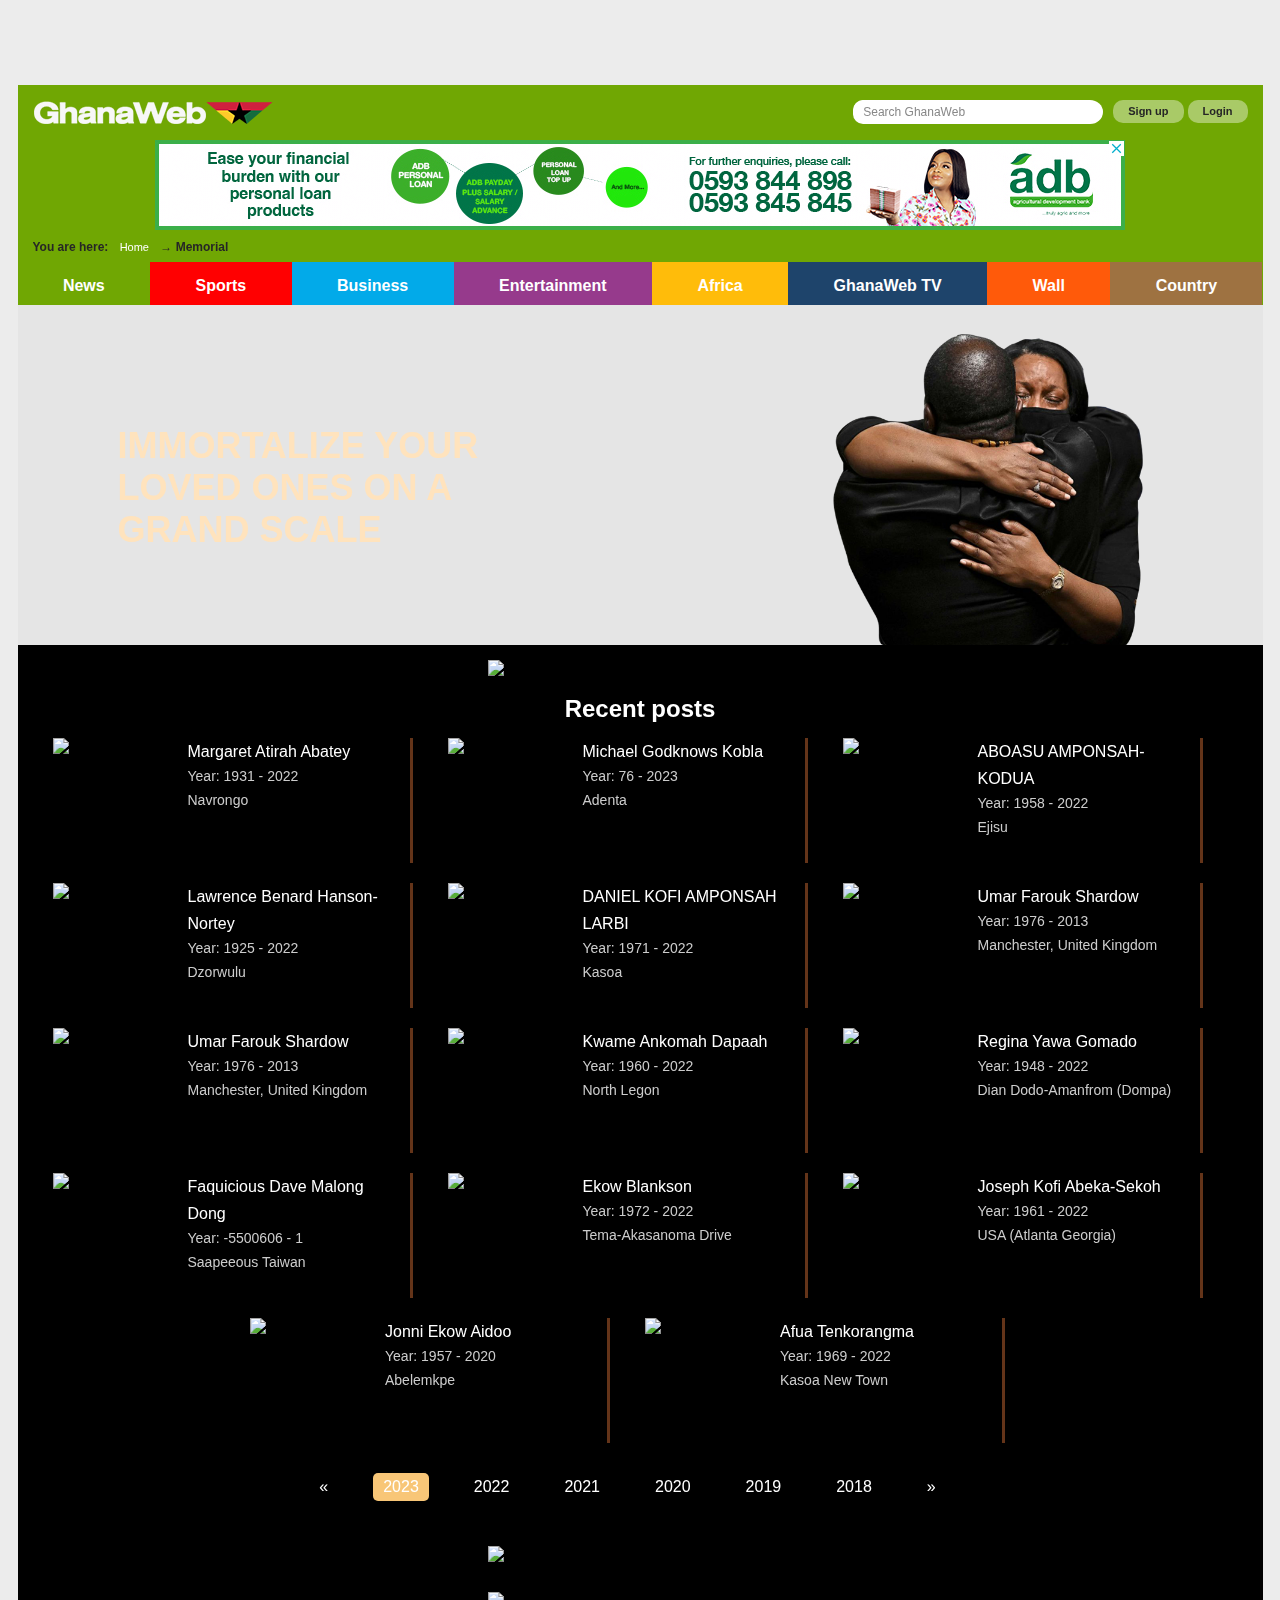
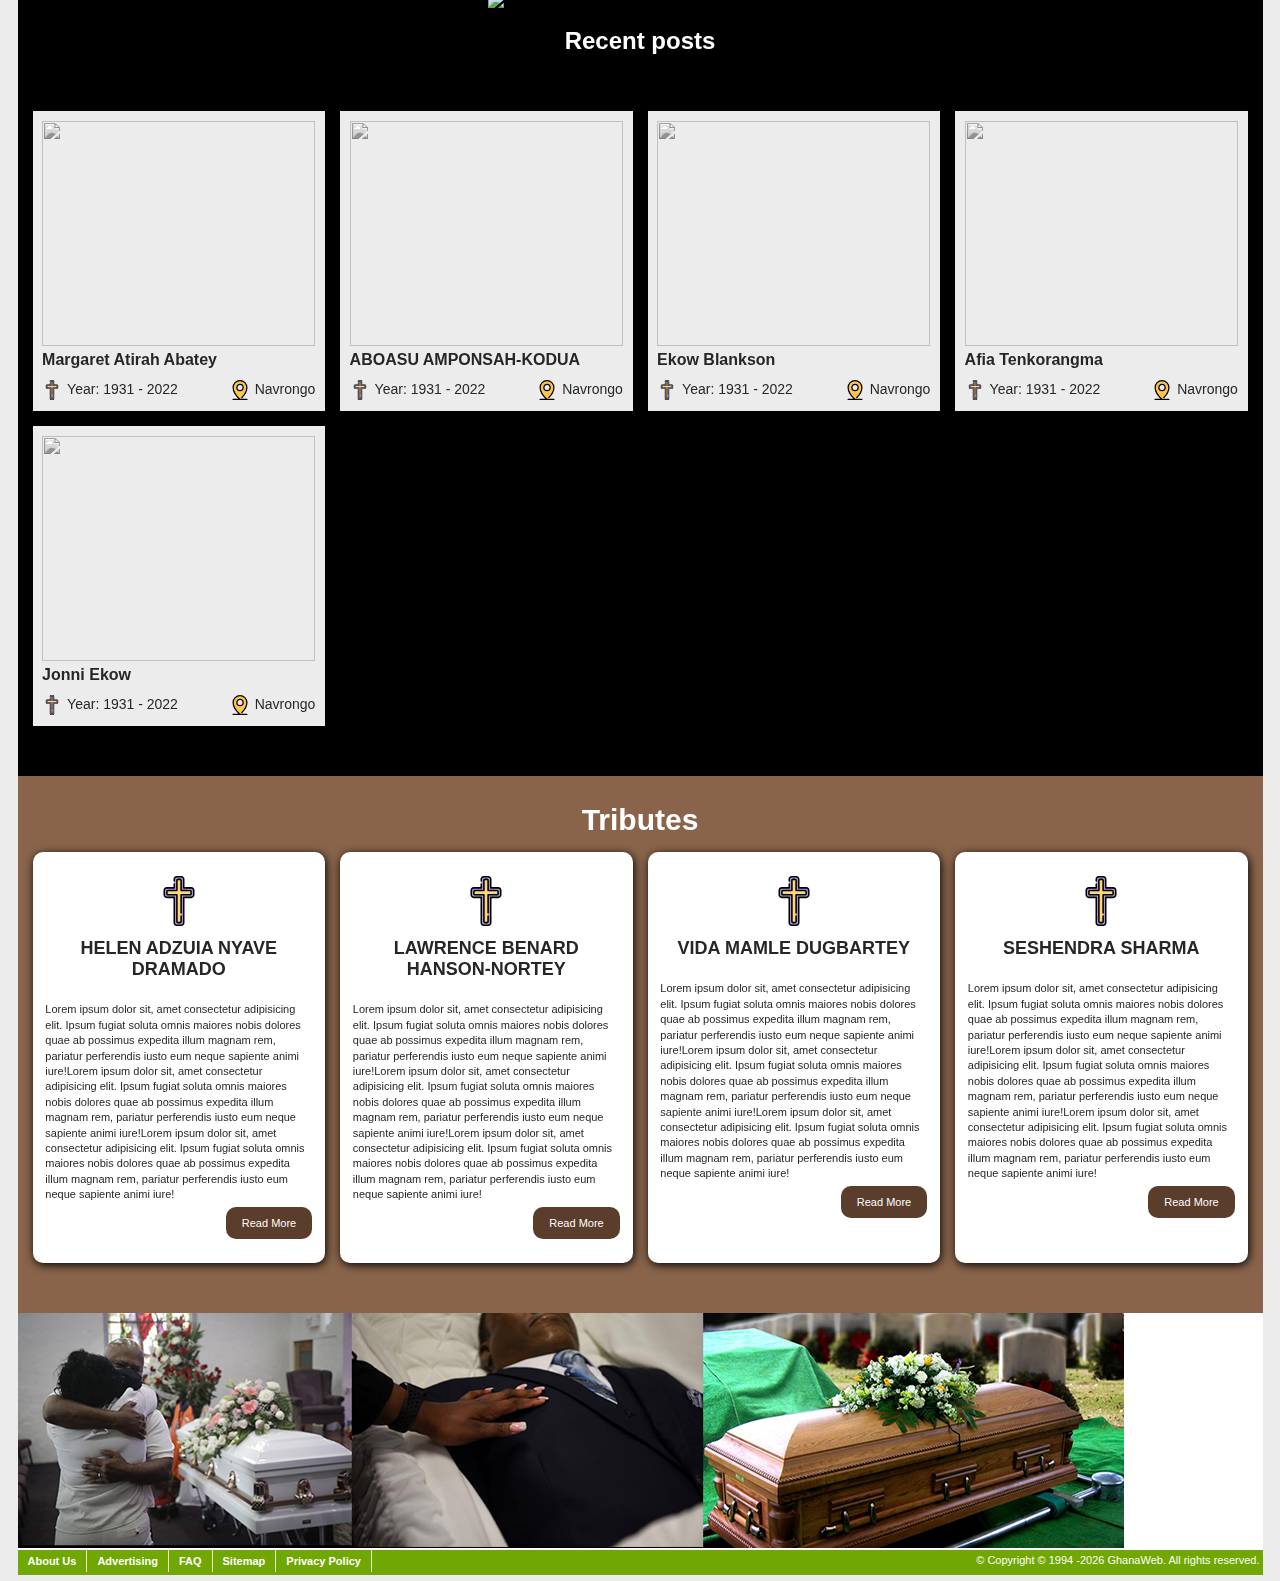
==== test.html @ 7dca8495 "initial commit" ====
<!DOCTYPE html>
<html lang="en">
<head>
    <meta charset="UTF-8">
    <meta name="viewport" content="width=device-width, initial-scale=1.0">
    <link rel="icon" href="https://cdn.ghanaweb.com/design/favicon.ico?asdas=32156646" type="image/x-icon">
    <link rel="stylesheet" href="./GhanaWeb Memorials_files/common.css">
    <!-- <link rel="stylesheet" href="./GhanaWeb Memorials_files/memorial.css"> -->
    <link rel="stylesheet" href="./css/test.css">
    

    <script language="Javascript" type="text/javascript" src="./GhanaWeb Memorials_files/jquery.min.js.download"></script>
    <title>GhanaWeb Memorial </title>
</head>
<body>
    <div class="takeover" style="background:url(https://cdn.ghanaweb.com/imk/1688338281_Pepsodent_Cavity_Desktop_takove.jpg) fixed no-repeat 50% 0 ; cursor:pointer; display:block; height:100%; width:100%; position:fixed">
        <a target="_blank" rel="sponsored" href="https://click.ghanawebimk.com/?id=18122&amp;ref=https%3A%2F%2Fwww.jumia.com.gh%2Fmlp-unilever-official-store%2F" style="width:100%; height:100%; float:left;"></a></div><div id="takeover_container" style="position:relative; top:250px;" class="close"><script type="text/javascript">
            if($(".takeover").is(":visible")){
              $(document).on("mousemove",function(event){
                mouseTop = event.pageY;
                if(mouseTop < 85 && $("#takeover_container").offset().top > 80){
                  if(!$("#takeover_container").hasClass("open")){
                    $("#takeover_container").removeClass("close");
                    $("#takeover_container").addClass("open");
                  }
                }
              });

              $(window).scroll(function() {
                if(!$("#takeover_container").hasClass("close")){
                  $("#takeover_container").removeClass("open");
                  $("#takeover_container").addClass("close");
                }
              });
            }
        </script>

        <style type="text/css">
          #takeover_container{
            -webkit-transition: top 0.3s;
            transition: top 0.3s;
          }
          #takeover_container.open{
            top: 250px;
          }
          #takeover_container.close{
            top: 85px !important;
          }
        </style><div id="pagecontainer" class="memorial">
<header id="news" class="memorial">
<div id="headerTop">
<div id="navLogo"><a href="https://www.ghanaweb.com/"> <img src="./GhanaWeb Memorials_files/logo_desktop_white.png" title="Desktop Logo" alt="Desktop Logo"></a></div>

   <div id="navLinks">
<div id="socialbtn">
<a href="https://www.youtube.com/channel/UCsL03z5sLvA0t8sjwDWf_3A" rel="noopener" class="yt" target="_blank">Youtube Icon</a>               <a href="https://www.facebook.com/TheGhanaWeb" rel="noopener" class="fb" target="_blank">Facebook Icon</a>               <a href="https://twitter.com/theghanaweb" rel="noopener" class="tw" target="_blank">Twitter Icon</a>             </div>

<div class="flexsearch--wrapper">
<form class="flexsearch--form" action="https://www.ghanaweb.com/GhanaHomePage/search.php" method="post">
<input type="hidden" name="action" value="1">
<input type="hidden" name="search_mode" value="news">
<div class="flexsearch--input-wrapper">
<input class="flexsearch--input" type="search" name="Search" placeholder="Search GhanaWeb" value="">
</div>

<div class="flexsearch--submit-wrap">
  <input class="flexsearch--submit" type="submit" value="">
</div>

<div id="loginLinks">
                    <a href="https://www.ghanaweb.com/wall/private/register.php" class="signUp">Sign up</a>
  <a href="https://www.ghanaweb.com/wall/private/login.php" class="logIn">Login</a>
                </div>

</form>
</div>

</div>
</div>

<div id="headerMid">
<div id="headerAd">
<div data-imk-uid="DESKTOP.NEWS.LEADERBOARD.2" id="div-gpt-ad-1100002-0" style="height:90px; width:970px; text-align:center;" data-google-query-id="CM6P1dLf8v8CFcTL7QodHaILkA">
            
        <div id="google_ads_iframe_/3810627/GH/WLB1_0__container__" style="border: 0pt none;"><iframe id="google_ads_iframe_/3810627/GH/WLB1_0" name="google_ads_iframe_/3810627/GH/WLB1_0" title="3rd party ad content" width="970" height="90" scrolling="no" marginwidth="0" marginheight="0" frameborder="0" role="region" aria-label="Advertisement" tabindex="0" style="border: 0px; vertical-align: bottom;" data-google-container-id="1" data-load-complete="true" src="./GhanaWeb Memorials_files/saved_resource.html"></iframe></div></div></div>
</div>

<div id="topnav" class="topnav-en">You are here: <a href="https://www.ghanaweb.com/">Home</a> → <b>Memorial</b> </div>

<div id="mainnav">
<ul id="mainnavinner" class="nav-en">
<li class="navNews "><a href="https://www.ghanaweb.com/GhanaHomePage/NewsArchive/">
News</a></li>
<li class="navSports "><a href="https://www.ghanaweb.com/GhanaHomePage/SportsArchive/">
Sports</a></li>
<li class="navBusiness "><a href="https://www.ghanaweb.com/GhanaHomePage/business/">
Business</a></li>
<li class="navEntertainment "><a href="https://www.ghanaweb.com/GhanaHomePage/entertainment/"> Entertainment</a></li>
<li class="navAfrica "><a href="https://www.ghanaweb.com/GhanaHomePage/africa/" rel="nofollow">
Africa</a></li>
<li class="navRadio "><a href="https://www.ghanaweb.com/GhanaHomePage/television/">GhanaWeb TV</a></li>
<li class="navWall "><a href="https://www.ghanaweb.com/wall/">Wall</a></li>
        <li class="navCountry "><a href="https://www.ghanaweb.com/GhanaHomePage/country_information/">Country</a></li>
  </ul>

</div>
</header>
<div class="memorial-content">
    <div class="memorial_wrapper home">
    
        <div class="overlay"></div>
        
            <div class="top_section">
                <div class="text_area">
                    <h1>Immortalize your loved ones on a grand scale </h1>
                    <!-- <a href="https://www.ghanaweb.com/wall/private/memorial/create.php" class="createlnk">Create a memorial</a> -->
                </div>
                <img class="couple_hug" src="./GhanaWeb Memorials_files/home_couple.png">
        
            </div>
        
    </div>
        
        <div class="other_memorials">
          <img class="ribbon" src="https://cdn.ghanaweb.com/memorial/assets/oriental_vector.png">

          <h3>Recent posts</h3>
          <ul>
          
          <a href="Margaret-Atirah-Abatey-47"><li class="memorials">
                  <div class="photo_frame"><img src="https://cdn.ghanaweb.com/memorial/166/16645324495136.jpg"></div>
                  <span class="name">Margaret Atirah Abatey</span>
                  <span class="year">Year: 1931 - 2022</span>
                 <div>
            
                   <span class="place">Navrongo</span>
                 </div>
                </li></a><a href="Michael-Godknows-Kobla-71"><li class="memorials">
                  <div class="photo_frame"><img src="https://cdn.ghanaweb.com/memorial/168/16856340896481.jpg"></div>
                  <span class="name">Michael Godknows  Kobla</span>
                  <span class="year">Year: 76 - 2023</span>
                  <span class="place">Adenta</span>
                </li></a><a href="ABOASU-AMPONSAH-KODUA-62"><li class="memorials">
                  <div class="photo_frame"><img src="https://cdn.ghanaweb.com/memorial/167/16774955824394.jpg"></div>
                  <span class="name">ABOASU AMPONSAH-KODUA</span>
                  <span class="year">Year: 1958 - 2022</span>
                  <span class="place">Ejisu</span>
                </li></a><a href="Lawrence-Benard-Hanson-Nortey-23"><li class="memorials">
                  <div class="photo_frame"><img src="https://cdn.ghanaweb.com/memorial/166/16612586178493.jpg"></div>
                  <span class="name">Lawrence Benard Hanson-Nortey</span>
                  <span class="year">Year: 1925 - 2022</span>
                  <span class="place">Dzorwulu</span>
                </li></a><a href="DANIEL-KOFI-AMPONSAH-LARBI-53"><li class="memorials">
                  <div class="photo_frame"><img src="https://cdn.ghanaweb.com/memorial/166/16661071789690.jpg"></div>
                  <span class="name">DANIEL KOFI AMPONSAH LARBI</span>
                  <span class="year">Year: 1971 - 2022</span>
                  <span class="place">Kasoa</span>
                </li></a>
                <a href="Umar-Farouk-Shardow-32"><li class="memorials">
                  <div class="photo_frame"><img src="https://cdn.ghanaweb.com/memorial/166/16615125637263.jpg"></div>
                  <span class="name">Umar Farouk  Shardow</span>
                  <span class="year">Year: 1976 - 2013</span>
                  <span class="place">Manchester, United Kingdom</span>
                </li></a>
                
                <a href="Umar-Farouk-Shardow-32"><li class="memorials">
                  <div class="photo_frame"><img src="https://cdn.ghanaweb.com/memorial/166/16615125637263.jpg"></div>
                  <span class="name">Umar Farouk  Shardow</span>
                  <span class="year">Year: 1976 - 2013</span>
                  <span class="place">Manchester, United Kingdom</span>
                </li></a><a href="Kwame-Ankomah-Dapaah-29"><li class="memorials">
                  <div class="photo_frame"><img src="https://cdn.ghanaweb.com/memorial/166/16613451557040.jpg"></div>
                  <span class="name">Kwame Ankomah Dapaah</span>
                  <span class="year">Year: 1960 - 2022</span>
                  <span class="place">North Legon</span>
                </li></a><a href="Regina-Yawa-Gomado-38"><li class="memorials">
                  <div class="photo_frame"><img src="https://cdn.ghanaweb.com/memorial/166/16627345038600.jpg"></div>
                  <span class="name">Regina Yawa Gomado</span>
                  <span class="year">Year: 1948 - 2022</span>
                  <span class="place">Dian Dodo-Amanfrom (Dompa)</span>
                </li></a><a href="Faquicious-Dave-Malong-Dong-68"><li class="memorials">
                  <div class="photo_frame"><img src="https://cdn.ghanaweb.com/memorial/168/16841438559508.jpg"></div>
                  <span class="name">Faquicious Dave Malong Dong</span>
                  <span class="year">Year: -5500606 - 1</span>
                  <span class="place">Saapeeous Taiwan</span>
                </li></a><a href="Ekow-Blankson-59"><li class="memorials">
                  <div class="photo_frame"><img src="https://cdn.ghanaweb.com/memorial/166/16699199352054.jpg"></div>
                  <span class="name">Ekow Blankson</span>
                  <span class="year">Year: 1972 - 2022</span>
                  <span class="place">Tema-Akasanoma Drive</span>
                </li></a><a href="Joseph-Kofi-Abeka-Sekoh-44"><li class="memorials">
                  <div class="photo_frame"><img src="https://cdn.ghanaweb.com/memorial/166/16637504371756.jpg"></div>
                  <span class="name">Joseph Kofi Abeka-Sekoh</span>
                  <span class="year">Year: 1961 - 2022</span>
                  <span class="place">USA (Atlanta Georgia)</span>
                </li></a><a href="Jonni-Ekow-Aidoo-50"><li class="memorials">
                  <div class="photo_frame"><img src="https://cdn.ghanaweb.com/memorial/166/16645370566240.jpg"></div>
                  <span class="name">Jonni Ekow  Aidoo</span>
                  <span class="year">Year: 1957 - 2020</span>
                  <span class="place">Abelemkpe</span>
                </li></a><a href="Afua-Tenkorangma-41"><li class="memorials">
                  <div class="photo_frame"><img src="https://cdn.ghanaweb.com/memorial/166/16620389834674.jpg"></div>
                  <span class="name">Afua Tenkorangma</span>
                  <span class="year">Year: 1969 - 2022</span>
                  <span class="place">Kasoa New Town</span>
                </li></a>		</ul>
          <div class="clear"></div>
          <div id="wrapper">
            <!--  pagination -->
              <ul id="pagination">
              <li><a href="#">«</a></li>
              <li><a href="#" class="active">2023</a></li>
              <li><a href="#" class="">2022</a></li>
              <li><a href="#">2021</a></li>
              <li><a href="#">2020</a></li>
              <li><a href="#">2019</a></li>
              <li><a href="#">2018</a></li>
              <li><a href="#">»</a></li>
              </ul> 
              </div>
          <img class="ribbon" src="https://cdn.ghanaweb.com/memorial/assets/oriental_vector.png">
            </div>
<div class="other_memorials">
  <img class="ribbon" src="https://cdn.ghanaweb.com/memorial/assets/oriental_vector.png">

  <h3>Recent posts</h3>

  <div class="recent-memorial-post">
    <div class="r-memorial-container">
      <div class="memorial-post">

        <a href="Margaret-Atirah-Abatey-47">
          <li class="memorials">
          <div class="photo_frame"><img src="https://cdn.ghanaweb.com/memorial/166/16645324495136.jpg"></div>
          <div class="info-container">
            <span class="name">Margaret Atirah Abatey</span>
           <div class="inner-div">
             <div>
              <img src="./GhanaWeb Memorials_files/svg-cross.svg" class="sm-cross" alt="">

              <span class="year">Year: 1931 - 2022</span>
            </div>
            <div>
              <img src="./GhanaWeb Memorials_files/location-pin.svg" class="sm-cross" alt="">
              <span class="place">Navrongo</span>
            </div>
           </div>
          </div>
        </li></a>
      </div>
      <div class="memorial-post">

        <a href="Margaret-Atirah-Abatey-47">
          <li class="memorials">
          <div class="photo_frame"><img src="https://cdn.ghanaweb.com/memorial/167/16774955824394.jpg"></div>
          <div class="info-container">
            <span class="name">ABOASU AMPONSAH-KODUA</span>
           <div class="inner-div">
             <div>
              <img src="./GhanaWeb Memorials_files/svg-cross.svg" class="sm-cross" alt="">

              <span class="year">Year: 1931 - 2022</span>
            </div>
            <div>
              <img src="./GhanaWeb Memorials_files/location-pin.svg" class="sm-cross" alt="">
              <span class="place">Navrongo</span>
            </div>
           </div>
          </div>
        </li></a>
      </div>
      <div class="memorial-post">

        <a href="Margaret-Atirah-Abatey-47">
          <li class="memorials">
          <div class="photo_frame"><img src="https://cdn.ghanaweb.com/memorial/166/16699199352054.jpg"></div>
          <div class="info-container">
            <span class="name">Ekow Blankson</span>
           <div class="inner-div">
             <div>
              <img src="./GhanaWeb Memorials_files/svg-cross.svg" class="sm-cross" alt="">

              <span class="year">Year: 1931 - 2022</span>
            </div>
            <div>
              <img src="./GhanaWeb Memorials_files/location-pin.svg" class="sm-cross" alt="">
              <span class="place">Navrongo</span>
            </div>
           </div>
          </div>
        </li></a>
      </div>
      <div class="memorial-post">

        <a href="Margaret-Atirah-Abatey-47">
          <li class="memorials">
          <div class="photo_frame"><img src="https://cdn.ghanaweb.com/memorial/166/16620389834674.jpg"></div>
          <div class="info-container">
            <span class="name">Afia Tenkorangma</span>
           <div class="inner-div">
             <div>
              <img src="./GhanaWeb Memorials_files/svg-cross.svg" class="sm-cross" alt="">

              <span class="year">Year: 1931 - 2022</span>
            </div>
            <div>
              <img src="./GhanaWeb Memorials_files/location-pin.svg" class="sm-cross" alt="">
              <span class="place">Navrongo</span>
            </div>
           </div>
          </div>
        </li></a>
      </div>
      <div class="memorial-post">

        <a href="Margaret-Atirah-Abatey-47">
          <li class="memorials">
          <div class="photo_frame"><img src="https://cdn.ghanaweb.com/memorial/166/16645370566240.jpg"></div>
          <div class="info-container">
            <span class="name">Jonni Ekow</span>
           <div class="inner-div">
             <div>
              <img src="./GhanaWeb Memorials_files/svg-cross.svg" class="sm-cross" alt="">

              <span class="year">Year: 1931 - 2022</span>
            </div>
            <div>
              <img src="./GhanaWeb Memorials_files/location-pin.svg" class="sm-cross" alt="">
              <span class="place">Navrongo</span>
            </div>
           </div>
          </div>
        </li></a>
      </div>
    </div>
  </div>
</div>
            <!-- Tributes -->
            <div class="tributes-section">
              <div class="tributes-title">
                <h2>Tributes</h2>
              </div>
              <div class="tribute-card-wrapper">
                <div class="tribute-card">
                  <div class="tribute-header">
                    <img src="./GhanaWeb Memorials_files/svg-cross.svg" alt="Cross">
                    <h2>HELEN ADZUIA NYAVE DRAMADO </h2>
                  </div>
                  <div class="tribute-body">
                    <p>Lorem ipsum dolor sit, amet consectetur adipisicing elit. Ipsum fugiat soluta omnis maiores nobis dolores quae ab possimus expedita illum magnam rem, pariatur perferendis iusto eum neque sapiente animi iure!Lorem ipsum dolor sit, amet consectetur adipisicing elit. Ipsum fugiat soluta omnis maiores nobis dolores quae ab possimus expedita illum magnam rem, pariatur perferendis iusto eum neque sapiente animi iure!Lorem ipsum dolor sit, amet consectetur adipisicing elit. Ipsum fugiat soluta omnis maiores nobis dolores quae ab possimus expedita illum magnam rem, pariatur perferendis iusto eum neque sapiente animi iure!</p>
                  </div>
                  <div class="tribute-footer">
                    <a href="#">Read More</a>
                  </div>
                </div>
                <div class="tribute-card">
                  <div class="tribute-header">
                    <img src="./GhanaWeb Memorials_files/svg-cross.svg" alt="Cross">
                    <h2>Lawrence Benard Hanson-Nortey</h2>

                  </div>
                  <div class="tribute-body">
                    <p>Lorem ipsum dolor sit, amet consectetur adipisicing elit. Ipsum fugiat soluta omnis maiores nobis dolores quae ab possimus expedita illum magnam rem, pariatur perferendis iusto eum neque sapiente animi iure!Lorem ipsum dolor sit, amet consectetur adipisicing elit. Ipsum fugiat soluta omnis maiores nobis dolores quae ab possimus expedita illum magnam rem, pariatur perferendis iusto eum neque sapiente animi iure!Lorem ipsum dolor sit, amet consectetur adipisicing elit. Ipsum fugiat soluta omnis maiores nobis dolores quae ab possimus expedita illum magnam rem, pariatur perferendis iusto eum neque sapiente animi iure!</p>
                  </div>
                  <div class="tribute-footer">
                    <a href="#">Read More</a>
                  </div>
                </div>
                <div class="tribute-card">
                  <div class="tribute-header">
                    <img src="./GhanaWeb Memorials_files/svg-cross.svg" alt="Cross">
                    <h2>Vida Mamle Dugbartey</h2>
                  </div>
                  <div class="tribute-body">
                    <p>Lorem ipsum dolor sit, amet consectetur adipisicing elit. Ipsum fugiat soluta omnis maiores nobis dolores quae ab possimus expedita illum magnam rem, pariatur perferendis iusto eum neque sapiente animi iure!Lorem ipsum dolor sit, amet consectetur adipisicing elit. Ipsum fugiat soluta omnis maiores nobis dolores quae ab possimus expedita illum magnam rem, pariatur perferendis iusto eum neque sapiente animi iure!Lorem ipsum dolor sit, amet consectetur adipisicing elit. Ipsum fugiat soluta omnis maiores nobis dolores quae ab possimus expedita illum magnam rem, pariatur perferendis iusto eum neque sapiente animi iure!</p>
                  </div>
                  <div class="tribute-footer">
                    <a href="#">Read More</a>
                  </div>
                </div>
                <div class="tribute-card">
                  <div class="tribute-header">
                    <img src="./GhanaWeb Memorials_files/svg-cross.svg" alt="Cross">
                    <h2>Seshendra Sharma</h2>
                  </div>
                  <div class="tribute-body">
                    <p>Lorem ipsum dolor sit, amet consectetur adipisicing elit. Ipsum fugiat soluta omnis maiores nobis dolores quae ab possimus expedita illum magnam rem, pariatur perferendis iusto eum neque sapiente animi iure!Lorem ipsum dolor sit, amet consectetur adipisicing elit. Ipsum fugiat soluta omnis maiores nobis dolores quae ab possimus expedita illum magnam rem, pariatur perferendis iusto eum neque sapiente animi iure!Lorem ipsum dolor sit, amet consectetur adipisicing elit. Ipsum fugiat soluta omnis maiores nobis dolores quae ab possimus expedita illum magnam rem, pariatur perferendis iusto eum neque sapiente animi iure!</p>
                  </div>
                  <div class="tribute-footer">
                    <a href="#">Read More</a>
                  </div>
                </div>
              </div>
            </div>
</div>
<div class="bottom_image">
  <img src="./GhanaWeb Memorials_files/strip_photo.png">
</div>
<!-- Footer -->
<div id="footer" >
  <ul id="footerinner">
    <li class="fstyle"><a href="https://www.ghanaweb.com/GhanaHomePage/aboutus.php">About Us</a></li>
    <li class="fstyle"><a href="https://www.ghanaweb.com/advertise/">Advertising</a></li><li class="fstyle"><a rel="nofollow noopener" href="https://support.ghanaweb.com/portal/en/home" target="”_blank”"> FAQ </a></li>    <li class="fstyle"><a href="https://www.ghanaweb.com/GhanaHomePage/sitemap.php">Sitemap</a></li>
    <li class="fstyle"><a href="https://www.ghanaweb.com/GhanaHomePage/privacy_policy.php">Privacy Policy</a></li>
        
  </ul>
  
  <div id="footerrechts">
    <p>© Copyright © 1994 -<script>
      document.write(new Date().getFullYear());
    </script> GhanaWeb. All rights reserved. </p>
     </div>
</div>
    </div>
 </body>
</html>
---- GhanaWeb Memorials_files/common.css ----
@charset "utf-8";
* {
    margin: 0;
    padding: 0
}

body {
    background-color: #dcdcdc;
    font-family: Tahoma, Arial, Helvetica, sans-serif;
    font-size: 11px;
    color: #262626
}

a {
    color: #262626;
    text-decoration: none
}

a:hover {
    color: #ca0002
}

a:hover,
#topnav a:hover,
#options a:hover,
#search #newto a:hover,
#medsection2 #rightsection a:hover,
#medsection3 #rightsection a:hover,
#rowname #head a:hover,
#medsection1 a:hover,
div.alert-box h4 a:hover {
    text-decoration: underline
}

#search #newto a,
div.alert-box h4 a,
#leftsection ul li a:hover {
    text-decoration: none
}

div#ads a:link,
div#ads a:visited,
div#ads a:active {
    color: #00e
}

h1 {
    float: left;
    font-size: 20px;
    margin: 10px 0 7px;
    width: 100%
}

h2 {
    font-size: 18px;
    margin: 12px 0 7px
}

h3 {
    clear: left;
    font-size: 16px;
    margin: 4px 0 6px
}

p {
    clear: left;
    line-height: 1.4em;
    margin: 0 0 10px
}

ul {
    margin: 0 0 5px
}

ul li {
    margin: 0 0 5px 20px
}

ul.bullet {
    list-style-type: disc !important
}

ul.bullet li {
    margin: 0 0 5px 20px !important
}

ul.nobullet {
    list-style: none;
    list-style-type: none
}

ul.nobullet.nopadding li {
    margin-left: 9px;
    margin-bottom: 9px
}

#pagecontainer {
    margin: 0 auto;
    width: 1245px;
    background-color: #fff
}

#pagecontainer #leftsection ul {
    background-color: #ececec
}

#mainbody {
    background-color: #fff;
    width: 1245px;
    margin: 0;
    padding: 0;
    display: inline-block
}

#headerTop {
    width: auto;
    height: auto;
    padding: 15px 15px 0;
    margin-bottom: 40px
}

#navLogo {
    float: left
}

#navLinks {
    float: right
}

#headerMid {
    margin: auto
}

#mainnavinner {
    width: 100% !important
}

#mainnav {
    width: 100%;
    float: none !important;
    display: inline-block
}

#headerAd {
    width: 970px;
    margin: auto;
    text-align: center
}

.dfp_leaderboard {
    margin: auto;
    width: 728px
}

iframe img {
    margin: auto !important;
    text-align: center !important
}

#google_image_div {
    margin: auto
}

#socialbtn {
    float: left;
    margin-right: 10px
}

#socialbtn a {
    border: medium;
    color: #fff;
    cursor: pointer;
    display: inline-block;
    font-weight: 700;
    height: 23px;
    width: 25px;
    text-indent: -9999px
}

#socialbtn a {
    background-image: url(https://cdn.ghanaweb.com/design/top_sprite.png);
    background-repeat: no-repeat
}

#socialbtn a.yt {
    background-position: -86px -15px;
    background-size: 222px;
    margin: 0 4px 0 0
}

#socialbtn a.fb {
    background-position: 0 -20px
}

#socialbtn a.tw {
    background-position: -23px -20px
}

.flexsearch--wrapper {
    height: auto;
    width: auto;
    max-width: 100%;
    overflow: hidden;
    background: 0 0;
    margin: 0;
    float: left
}

.flexsearch--form {
    overflow: hidden;
    position: relative
}

.flexsearch--input-wrapper {
    width: 224px;
    height: 24px;
    overflow: hidden;
    float: left;
    background: #fff;
    border-radius: 10px 0 0 10px
}

.flexsearch--input {
    width: 100%
}

.flexsearch {
    padding: 0 25px 0 200px
}

.flexsearch--input {
    -webkit-box-sizing: content-box;
    -moz-box-sizing: content-box;
    box-sizing: content-box;
    height: 23px;
    padding: 0 0 0 10px;
    border-color: #888;
    border-radius: 35px;
    border-style: solid;
    border-width: 0;
    color: #333;
    font-size: 12px;
    -webkit-appearance: none;
    -moz-appearance: none;
    width: 204px
}

.flexsearch--submit-wrap {
    right: 155px;
    display: block;
    width: 26px;
    height: 24px;
    padding: 0;
    border: none;
    border-radius: 0 50% 50% 0;
    margin-right: 10px;
    background: #fff;
    color: #888;
    float: left
}

.flexsearch--submit {
    background-image: url(https://cdn.ghanaweb.com/design/top_sprite.png);
    background-color: transparent;
    background-size: 185px;
    background-position: -220px -11px;
    width: 19px;
    height: 23px;
    border: none
}

.flexsearch--input:focus {
    outline: none;
    border-color: #333
}

.flexsearch--input:focus.flexsearch--submit {
    color: #333
}

.flexsearch--submit:hover {
    color: #333;
    cursor: pointer
}

::-webkit-input-placeholder {
    color: #888
}

input:-moz-placeholder {
    color: #888
}

#loginLinks {
    float: left
}

.clearfix::after {
    content: "";
    clear: both;
    display: table
}

#loginLinks a {
    padding: 5px 15px;
    float: left;
    margin-right: 10px;
    line-height: 13px
}

#loginLinks a:hover {
    color: #000
}

#loginLinks .logIn,
#loginLinks .signUp,
#loginLinks .enter,
#loginLinks .logOut {
    background-color: rgba(255, 255, 255, .4);
    border-radius: 10px;
    margin-right: 0 !important
}

#loginLinks .enter,
#loginLinks .signUp {
    margin-right: 4px !important
}

.status {
    float: left;
    padding: 5px 5px 0 0;
    font-weight: 700
}

ul#mainnavinner li {
    position: relative
}

#mainnav li a {
    color: #fff
}

header#news {
    background-color: #70a703;
    width: 100%;
    display: inline-block;
    line-height: 0;
    font-weight: 600
}

header#news.sports {
    background-color: #ff0001
}

#mainbody.sports .menuheading {
    background-color: #ff0001
}

#mainbody.sports #footer {
    background-color: #ff0001
}

#mainbody.sports ul#footerinner li a {
    background-color: #ff0001
}

#footerinner li.fstyle a:hover {
    background-color: transparent !important
}

#mainnavinner li.navNews {
    background: #70a703
}

#mainnavinner li.navSports {
    background: #ff0001
}

#mainnavinner li.navBusiness {
    background: #02aae9
}

#mainnavinner li.navEntertainment {
    background: #963a8c
}

#mainnavinner li.navWorld {
    background: #586a58
}

#mainnavinner li.navRadio {
    background: #1e446b
}

#mainnavinner li.navWall {
    background: #ff5a0a
}

#mainnavinner li.navTonaton {
    background: #077872;
    margin-right: 0 !important
}

#mainnavinner li.navAfrica {
    background: #ffbc0a
}

#mainnavinner li.navCountry {
    background: #9e7241;
    margin-right: 0 !important
}

ul#mainnavinner li.last,
ul#footerinner li.last {
    border-right: none;
    border: 0
}

ul#mainnavinner li.last {
    padding: 11px 0
}

#topnav {
    height: 11px;
    overflow: hidden;
    padding: 10px 0 5px;
    font-size: 12px;
    margin: 0 15px 3px;
    line-height: normal;
    font-weight: 600
}

#topnav a {
    font-size: 11px;
    color: #fff;
    text-decoration: none;
    font-weight: 400;
    padding-right: 8px;
    padding-left: 8px
}

ul#mainnavinner {
    margin: 0;
    padding: 0;
    text-align: center;
    border: 0;
    display: -webkit-box;
    display: -webkit-flex;
    display: -ms-flexbox;
    display: flex
}

ul#mainnavinner li {
    list-style-type: none;
    font-weight: 700;
    font-size: 16px;
    margin: 0;
    padding: 11px 0;
    line-height: 16px;
    border-top: 5px solid transparent;
    flex-grow: 1
}

#medsection0 {
    float: left;
    width: 1215px;
    font-size: 11px;
    padding: 15px
}

#left-col {
    float: left;
    width: 900px;
    padding-right: 15px
}

#rightsection {
    width: 300px;
    float: left;
    margin: 15px 15px 0 0
}

#medsection2 #rightsection,
#medsection3 #rightsection,
#medsection0 #rightsection {
    margin: 0
}

#lead-story {
    width: 595px;
    overflow: hidden;
    height: 292px;
    float: left;
    position: relative
}

#lead-story .info {
    position: absolute;
    left: 0;
    right: 0;
    margin: 0;
    height: auto;
    padding: 15px;
    filter: progid:DXImageTransform.Microsoft.gradient(GradientType=0, startColorStr=#00000000, endColorStr=#DD000000);
    background-color: transparent;
    background-image: -webkit-linear-gradient(transparent, rgb(31, 31, 31));
    background-image: linear-gradient(transparent, rgb(31, 31, 31));
    background-position-y: -1px;
    bottom: -1px
}

#lead-story .image {
    float: none;
    padding: 0;
    width: 100%;
    max-width: 100%;
    margin: auto
}

#lead-story .image:after {
    display: block;
    position: relative;
    background-image: linear-gradient(to bottom, rgba(255, 255, 255, 0) 0, #1b1b1b 100%);
    margin-top: -100px;
    height: 100px;
    width: 100%;
    content: ''
}

#lead-story .info h2 {
    color: #fff;
    font-size: 24px;
    margin: 20px 0;
    line-height: 30px
}

#lead-story .info .section,
.topstory .info .section {
    width: 75px;
    float: left;
    color: #fff;
    padding: 0 6px 2px 5px
}

#lead-story .info .lead_news,
.topstory .info .lead_news {
    background: #70a703
}

#lead-story .info .lead_sports,
.topstory .info .lead_sports {
    background: #ff0001
}

#lead-story .info .lead_business,
.topstory .info .lead_business {
    background: #02aae9
}

#lead-story .info .lead_entertainment,
.topstory .info .lead_entertainment {
    background: #963a8c
}

#lead-story .info .lead_world,
.topstory .info .lead_world {
    background: #586a58
}

#lead-story .info .lead_africa,
.topstory .info .lead_africa {
    background: #ffbc0a
}

#lead-story .info .lead_opinions,
.topstory .info .lead_opinions {
    background: #ff5a0a
}

ul.topstory .section a {
    color: #fff
}

#lead-story .info .comment {
    float: right;
    color: #b7b7b7
}

ul.topstory {
    list-style: none;
    margin: 0
}

ul.topstory li {
    float: left;
    width: 290px;
    margin: 15px 0 0 15px;
    height: 292px;
    background-color: #ececec
}

ul.topstory li:first-child {
    margin-top: 0
}

ul.topstory li.rm-pad {
    margin-left: 0
}

ul.topstory li .image {
    overflow: hidden;
    height: 156px
}

ul.topstory .info {
    border: solid 1px #dbdbdb;
    border-top: none;
    height: 121px;
    padding: 15px 15px 0;
    position: absolute;
    width: 258px
}

.WorldHM .image,
.AfricaHM .image {
    overflow: hidden;
    width: 130px;
    height: 80px;
    float: left;
    margin: 0 10px 0 0
}

.WorldHM h3,
.AfricaHM h3 {
    width: 130px;
    float: left;
    clear: inherit;
    font-size: 17px;
    margin: 0;
    line-height: 20px;
    height: 80px;
    overflow: hidden
}

.WorldHM .image img,
.AfricaHM .image img {
    overflow: hidden;
    width: 130px;
    height: 80px;
    float: left
}

ul.topstory .section,
.WorldHM .section,
ul.topstory .section,
.AfricaHM .section {
    position: absolute;
    bottom: 15px
}

.WorldHM .section a,
.video_list .section a,
.AfricaHM .section a,
.video_list .section a {
    color: #949494
}

ul.topstory h3 {
    overflow: hidden;
    height: 62px;
    margin-top: 0;
    margin: 0
}

.margin-bottom {
    margin-bottom: 15px
}

.widget-holder {
    background-color: #ececec;
    display: table;
    min-height: 153px;
    width: 100%;
    margin-top: 15px
}

#inner-left-col .widget-holder {
    min-height: 20px
}

.widget-holder .ad-ban {
    display: table-cell;
    text-align: center;
    vertical-align: middle
}

.WorldHM {
    background-color: #586a58;
    height: 137px;
    padding: 15px 15px 0;
    position: relative
}

.AfricaHM {
    background-color: #ffbc0a;
    height: 137px;
    padding: 15px 15px 0;
    position: relative
}

.WorldHM a,
.AfricaHM a {
    color: #fff
}

#wall_list .article-item {
    width: 213.75px;
    height: 200px;
    position: relative;
    overflow: hidden;
    float: left;
    margin: 0 15px 15px 0;
    -webkit-box-sizing: inherit;
    -moz-box-sizing: inherit;
    box-sizing: inherit;
    display: block;
    border-radius: 3px;
    box-shadow: 0 1px 3px rgba(0, 0, 0, .3);
    -webkit-transition: all .3s ease-out;
    -moz-transition: all .3s ease-out;
    -o-transition: all .3s ease-out;
    background: #1b1b1b;
    -o-transition: all .3s ease-out
}

#wall_list .article-item:last-child,
#wall_list .article-item.rm-pad {
    margin-right: 0
}

#wall_list .article-item .section {
    padding: 3px 10px;
    text-transform: uppercase;
    font-size: 10px;
    font-weight: 400;
    color: #000;
    transition: .3s;
    position: absolute;
    left: 0;
    margin-top: 0;
    z-index: 2
}

#wall_list .article-item .image {
    float: none;
    padding: 0;
    width: 100%;
    max-width: 100%;
    margin: auto
}

#wall_list .article-item .image:after {
    display: block;
    position: relative;
    background-image: linear-gradient(to bottom, rgba(255, 255, 255, 0) 0, #1b1b1b 100%);
    margin-top: -100px;
    height: 100px;
    width: 100%;
    content: ''
}

#wall_list .article-item .image img {
    float: none;
    padding: 0;
    width: 100%;
    max-width: 100%;
    margin: auto
}

#wall_list .article-item .content {
    float: none;
    position: absolute;
    left: 0;
    right: 0;
    margin: 0;
    height: auto;
    padding: 15% .75rem .6rem;
    filter: progid:DXImageTransform.Microsoft.gradient(GradientType=0, startColorStr=#00000000, endColorStr=#DD000000);
    background-color: transparent;
    background-image: -webkit-linear-gradient(transparent, rgb(31, 31, 31));
    background-image: linear-gradient(transparent, rgb(31, 31, 31));
    background-position-y: -1px;
    bottom: -1px
}

#wall_list .article-item .section {
    background: #ff5a0a;
    color: #fff
}

#wall_list .article-item .content .content_title {
    margin: 0;
    padding: 0;
    max-height: 136px;
    font-size: 16px;
    line-height: 19px;
    font-weight: 700;
    color: #fff;
    overflow: hidden
}

#wall_list .article-item .content .content_tag {
    color: #d3d3d3;
    margin-top: 5px;
    position: relative;
    bottom: auto;
    left: auto;
    right: auto;
    display: block;
    font-size: 11px;
    overflow: hidden;
    white-space: nowrap;
    text-overflow: ellipsis
}

.section-title-wall {
    font-size: 24px;
    font-weight: 700;
    margin-bottom: 15px
}

.section-title-wall>a {
    color: #ff5a0a
}

.section-title-videos {
    font-size: 24px;
    font-weight: 700;
    margin-bottom: 15px
}

.section-title-videos>a {
    color: #1a6780
}

ul.video_list {
    list-style: none;
    margin: 0
}

ul.video_list li {
    float: left;
    width: 211.7px;
    margin: 0 15px 15px 0;
    height: 240px;
    background-color: #ececec;
    border: solid 1px #dbdbdb
}

ul.video_list li:nth-child(4n+0) {
    margin-right: 0
}

ul.video_list li .image .play {
    width: 20px;
    height: 20px;
    padding: 2px 5px;
    text-transform: uppercase;
    font-size: 10px;
    font-weight: 400;
    color: #fff;
    transition: .3s;
    position: absolute;
    left: 15px;
    top: 15px;
    background-image: url(https://cdn.ghanaweb.com/design/play-icon2.png);
    background-repeat: no-repeat;
    background-size: 25px;
    z-index: 3
}

ul.video_list li .image {
    overflow: hidden;
    height: 120px;
    position: relative
}

ul.video_list li .image img {
    width: 100%
}

ul.video_list .info {
    border-top: none;
    height: 105px;
    padding: 15px 15px 0;
    position: absolute;
    width: 182px
}

ul.video_list h3 {
    overflow: hidden;
    height: 56px;
    line-height: 19px
}

ul.video_list .section,
.WorldHM .section {
    position: absolute;
    bottom: 15px
}

.section-title-resources {
    font-size: 24px;
    font-weight: 700;
    margin-bottom: 15px
}

#footer {
    background-color: #ff663d;
    height: 25px;
    clear: both;
    width: 100%
}

.med_rec {
    width: 300px;
    height: 250px;
    background: #ececec;
    margin-top: 15px
}

.med_rec_lg {
    width: 300px;
    height: 600px;
    background: #ececec;
    margin-top: 15px
}

.med_rec_lg_min {
    margin-top: 15px;
    width: 300px;
    min-height: 250px;
    background: #ececec
}

ul#footerinner {
    width: auto;
    margin: 0;
    padding: 0;
    float: left
}

ul#footerinner li {
    float: left;
    list-style-type: none;
    padding: 5px;
    color: #fff;
    font-weight: 700;
    border-right: 1px solid #eef8c6;
    margin: 0
}

li#ot-sdk-btn {
    float: right !important;
    list-style-type: none !important;
    padding: 5px !important;
    color: #fff !important;
    font-weight: 700 !important;
    border-right: 1px solid #eef8c6 !important;
    margin: 0 !important;
    color: #fff;
    padding: 5px;
    text-decoration: none;
    font-size: 11px !important
}

li#ot-sdk-btn:hover {
    background: 0 0 !important;
    border: 0
}

#ot-sdk-btn.ot-sdk-show-settings:hover,
#ot-sdk-btn.optanon-show-settings:hover {
    color: #fff;
    background-color: transparent;
    border: 0
}

li.fstyle a {
    color: #fff;
    padding: 5px;
    text-decoration: none
}

li.fstyle a:hover {
    background-color: #70a703 !important;
    text-decoration: underline !important
}

a.button.brochure_btn {
    background: #d7f6db;
    font-weight: 700;
    border-color: #b5d6b9
}

.play-icon {
    background: url(https://cdn.ghanaweb.com/design/play-icon2.png) no-repeat 50% 0;
    position: absolute;
    background-color: #e40000;
    background-size: 25px;
    left: 0;
    width: 20px;
    height: 16px;
    text-indent: -9999px;
    opacity: .8;
    padding: 2px 5px;
    font-size: 10px
}

.is {
    width: 90px;
    margin: 0;
    padding: 0;
    position: absolute;
    left: 45%
}

.is a:hover p {
    color: #fff;
    text-decoration: underline
}

.is p {
    margin: 5px 0 0;
    color: #fff;
    font-weight: 700
}

.is p:hover {
    color: #000
}

.is p img {
    width: 20px
}

span.is_img {
    position: relative;
    left: 3px
}

#leftsection {
    float: left;
    width: 170px;
    height: 100%;
    margin: 15px 0 0 15px !important
}

.menuheading {
    margin: 0;
    border-bottom: 1px solid #d7d7d7;
    padding: 4px 0 4px 5px;
    font-weight: 700;
    background-color: #70a703
}

#menuheading_advert {
    margin: 0;
    border-bottom: 1px solid #d7d7d7;
    padding: 4px 0 4px 5px;
    font-weight: 700;
    background-color: #70a703
}

#leftsection ul {
    margin: 0;
    padding: 0;
    list-style: none;
    width: 170px;
    float: left;
    background-color: #ececec
}

#leftsection ul li {
    list-style: none;
    margin: 0;
    border-bottom: 1px solid #d7d7d7
}

#leftsection ul.nounderline li {
    border-bottom: 0
}

#leftsection ul li a {
    display: block;
    font-weight: 400;
    padding-left: 10px;
    text-decoration: none;
    font-size: 11px
}

#leftsection ul li a {
    color: #000 !important;
    padding: 4px 10px !important;
    font-size: 12px;
    transition: .1s;
    transition-timing-function: ease-out
}

#medsection2,
#medsection3 {
    float: left;
    width: 1030px;
    background-color: #fff;
    border: 1px thin #f4f4f4;
    font-size: 12px;
    margin: 15px 15px 0
}

#inner-left-col {
    float: left;
    width: 715px;
    padding-right: 15px
}

#inner-left-col .page_title {
    width: 695px;
    margin: 0 0 15px;
    padding: 5px 10px;
    background: #ececec;
    font-size: 15px;
    font-weight: 700;
    display: block
}

#inner-lead-story {
    overflow: hidden;
    height: auto;
    float: left;
    position: relative;
    margin: 0 0 15px
}

#inner-left-col img {
    width: 100%
}

#inner-lead-story .left {
    width: 400px;
    overflow: hidden;
    height: 250px;
    float: left;
    position: relative;
    background: #1b1b1b
}

#inner-lead-story .left .image {
    float: none;
    padding: 0;
    width: 100%;
    max-width: 100%;
    margin: auto
}

#inner-lead-story .left .image:after {
    display: block;
    position: relative;
    background-image: linear-gradient(to bottom, rgba(255, 255, 255, 0) 0, #1b1b1b 100%);
    margin-top: -100px;
    height: 100px;
    width: 100%;
    content: ''
}

#inner-lead-story .left .info {
    position: absolute;
    left: 0;
    right: 0;
    margin: 0;
    height: auto;
    padding: 15px;
    filter: progid:DXImageTransform.Microsoft.gradient(GradientType=0, startColorStr=#00000000, endColorStr=#DD000000);
    background-color: transparent;
    background-image: -webkit-linear-gradient(transparent, rgb(31, 31, 31));
    background-image: linear-gradient(transparent, rgb(31, 31, 31));
    background-position-y: -1px;
    bottom: -1px
}

#inner-lead-story .info h2 {
    color: #fff;
    font-size: 24px;
    margin: 20px 0;
    line-height: 30px
}

#inner-lead-story .info .section {
    float: left;
    color: #b7b7b7
}

#inner-lead-story .info .comment {
    float: right;
    color: #b7b7b7
}

.med_rec {
    width: 300px;
    height: 250px;
    background: #ececec;
    margin: 0 0 0 15px;
    float: left
}

.inner-lead-story .med_rec {
    width: 300px;
    height: 250px;
    background: #ececec;
    margin: 0 0 0 15px;
    float: left
}

.inner-lead-story-bottom {
    list-style: none;
    margin: 0
}

.inner-lead-story-bottom li {
    float: left;
    width: 228px;
    margin: 0 15px 0 0;
    height: auto
}

.inner-lead-story-bottom li:nth-child(3n+0) {
    margin-right: 0
}

.inner-lead-story-bottom li .image {
    overflow: hidden;
    height: 120px
}

.inner-lead-story-bottom .info {
    height: 64px;
    padding: 5px 0 0;
    overflow: hidden
}

.right-artl {
    background-color: #ececec;
    height: 103px;
    padding: 10px 10px 15px;
    position: relative;
    margin-top: 15px;
    border-top: solid 3px #70a703
}

.sports .right-artl.spotlight {
    border-color: #ff0001
}

.business .right-artl.spotlight {
    border-color: #02aae9
}

.entertainment .right-artl.spotlight {
    border-color: #963a8c
}

.world .right-artl.spotlight {
    border-color: #586a58
}

.africa .right-artl.spotlight {
    border-color: #d28e8e
}

.sports {
    border-color: #ff0001
}

.business {
    border-color: #02aae9
}

.entertainment {
    border-color: #963a8c
}

.world {
    border-color: #586a58
}

.opinions {
    border-color: #ff5a0a
}

.africa {
    border-color: #ffbc0a
}

.right-artl .image {
    overflow: hidden;
    width: 130px;
    height: 80px;
    float: left;
    margin: 0 10px 0 0
}

.right-artl .image .title {
    width: 688px;
    margin: 0 0 15px;
    padding: 5px 10px;
    background: #ececec;
    font-size: 15px
}

.right-artl .text {
    width: 130px;
    float: left;
    clear: inherit;
    font-size: 13px;
    margin: 0;
    line-height: 15px;
    color: #262626;
    height: 73px;
    overflow: hidden
}

.spotlight {
    margin-top: 0
}

.right-artl .title {
    font-size: 13px;
    margin: 0 0 5px;
    position: initial;
    width: auto
}

.right-artl .icon {
    width: 20px;
    height: 18px;
    float: right
}

.right-artl .icon img {
    width: 100%
}

.bottom_artl_wrap {
    margin-top: 16px;
    display: inline-block
}

.bottom_artl_wrap .left_artl_list {
    width: 455px;
    display: inline-block;
    margin: 0 15px 0 0;
    float: left
}

.bottom_artl_wrap .left_artl_list ul,
.section_artl_wrap ul {
    list-style: none;
    margin: 0
}

.bottom_artl_wrap .left_artl_list li {
    float: left;
    width: 141px;
    margin: 0 15px 15px 0;
    height: auto
}

.bottom_artl_wrap .left_artl_list li:nth-child(3n+0) {
    margin-right: 0
}

.bottom_artl_wrap .left_artl_list li .image {
    overflow: hidden;
    height: 73px
}

#bottom_artl_wrap img {
    width: 100%
}

.bottom_artl_wrap .left_artl_list .info {
    height: 35px;
    padding: 5px 0 0;
    overflow: hidden
}

.bottom_artl_wrap .left_artl_list .info h3 {
    font-size: 13px;
    line-height: 14px
}

.bottom_artl_wrap .right_artl_list {
    width: 245px;
    display: inline-block;
    margin: 0;
    float: left
}

.bottom_artl_wrap .left_artl_list .info p {
    height: 32px;
    margin: 0
}

.upper {
    display: inline-block
}

.bottom_artl_wrap .left_artl_list.more_news {
    width: 715px;
    margin: 0;
    float: none
}

.bottom_artl_wrap .left_artl_list.more_news li {
    width: 167px
}

.bottom_artl_wrap .left_artl_list.more_news li:nth-child(3n+0) {
    margin-right: 15px
}

.bottom_artl_wrap .left_artl_list.more_news li:nth-child(4n+0) {
    margin-right: 0
}

.bottom_artl_wrap .left_artl_list.more_news li .image {
    height: 90px
}

.bottom_artl_wrap .left_artl_list.more_news li .image img {
    width: 100%;
    height: auto
}

.bottom_artl_wrap .left_artl_list.more_news .info p {
    height: 32px;
    color: #000
}

.left_list {
    width: 140px;
    display: inline-block;
    float: left;
    margin: 0 15px 0 0
}

.right_ad {
    width: 300px;
    height: 600px;
    background: #ececec;
    float: left
}

.lower {
    display: inline-block
}

.load_more {
    margin: 15px 0;
    display: none
}

.load_more a {
    text-align: center;
    padding: 10px;
    border-radius: 3px;
    background: #ececec;
    display: block;
    font-weight: 700
}

.right_artl_list li {
    list-style: none;
    _line-height: 1.3em;
    list-style-type: none;
    padding: 10px 0 10px 40px;
    min-height: 22px;
    margin: 0;
    position: relative;
    border-bottom: solid 1px #e2e2e2
}

.right_artl_list li:first-child {
    padding-top: 0
}

.right_artl_list li p {
    margin-bottom: 0;
    height: 35px;
    overflow: hidden
}

.right_artl_list li img {
    width: inherit !important
}

#load_headlines li .time {
    width: 32px;
    position: absolute;
    left: 0;
    background: #70a703;
    color: #fff;
    font-size: 10px;
    text-align: center
}

#load_headlines.sports li .time {
    background: #ff0001
}

#load_headlines.business li .time {
    background: #02aae9
}

#load_headlines.entertainment li .time {
    background: #963a8c
}

#load_headlines.world li .time {
    background: #586a58
}

.strip_title {
    -webkit-font-smoothing: antialiased;
    font-size: 16px;
    overflow: hidden;
    position: relative;
    width: 100%;
    margin: 0 0 15px
}

.strip_title span {
    display: inline-block;
    height: 16px;
    vertical-align: bottom
}

.strip_title span:after {
    content: "";
    display: inline-block;
    position: absolute;
    width: 100%;
    height: 1px;
    top: 9px;
    border-bottom: 4px solid #ececec
}

.section_artl_wrap {
    margin-bottom: 15px
}

.section_artl_wrap .image {
    overflow: hidden;
    width: 110px;
    height: 60px;
    float: left;
    margin: 0 10px 0 0
}

.section_artl_wrap .text {
    width: 100px;
    float: left;
    clear: inherit;
    font-size: 12px;
    height: 60px;
    overflow: hidden;
    margin: 0;
    line-height: 15px
}

.section_artl_wrap li {
    width: 224px;
    display: inline-block;
    margin: 0 15px 0 0
}

.section_artl_wrap li:last-child {
    margin-right: 0
}

dl.resources dd a:visited {
    color: #70a703
}

dl.resources {
    float: left;
    margin: 0 10px 0 0;
    width: 171px
}

dl.resources:last-child {
    margin-right: 0
}

dl.resources dt {
    background-color: #ebebeb;
    border: 1px solid #ccc;
    color: #000;
    font-size: 14px;
    text-align: left;
    padding: 5px 0 5px 5px;
    margin: 0;
    width: 164px
}

dl.resources dt,
dl.resources dd {
    float: none
}

dl.resources dd {
    margin: 5px 0 5px 7px
}

#medsection1 {
    background-color: #fff;
    float: left;
    width: 715px;
    border: 1px thin #f4f4f4;
    font-family: Arial, Helvetica, sans-serif;
    font-size: 13px;
    margin: 15px
}

.article-left-col {
    width: 715px;
    float: left;
    margin-right: 15px
}

.option-bar {
    background-color: #ccc;
    border: 1px solid #666;
    float: left;
    height: 19px;
    margin: 5px 0 20px;
    padding: 5px 7px;
    width: 699px;
    position: relative
}

#brussels_wrap .main_text {
    clear: inherit;
    margin: 1px 0 0 0;
    color: #09347a;
    line-height: 14px;
    text-align: center;
    font-size: 14px
}

#brussels_wrap .main_text .dis {
    display: block;
    margin-bottom: 1px
}

#brussels_wrap .main_text .book {
    font-size: 12px
}

#brussels_wrap .main_text .dol {
    color: #f70000
}

#brussels_wrap {
    width: 371px;
    height: 30px;
    background-repeat: no-repeat;
    border: solid 4px #f70000;
    background-color: #f7f7f7;
    background-color: #fff;
    float: left;
    margin-bottom: 10px;
    padding: 5px 10px
}

#brussels_wrap a {
    color: #000
}

#brussels_wrap .logo {
    width: 70px;
    height: 100%;
    float: left;
    margin-right: 10px;
    text-align: center;
    background-image: url(https://cdn.ghanaweb.com/design/brussels-airlines-logo.png);
    background-size: contain;
    background-repeat: no-repeat;
    background-size: 69px;
    background-position: 2px 3px
}

table tr td {
    border: 1px solid #d5e1a9;
    padding: .5em;
    vertical-align: top
}

.business table.three-column {
    background: #ececec;
    border: solid 1px #abd9e9
}

.business table.three-column th {
    padding: 5px
}

div.article-right {
    float: right;
    margin: 0 0 10px 10px;
    width: 300px
}

div.article-left {
    float: left;
    margin: 0 15px 15px 0;
    width: 300px
}

.trinity-player-iframe-wrapper {
    width: 400px !important;
    float: left;
    margin-bottom: 10px;
    margin-top: -14px
}

p.article-image,
div.article-image {
    border: 1px solid #000;
    padding: 2px;
    float: left;
    text-align: center
}

.article-image a {
    float: left;
    position: relative
}

div.article-left div.noPrint {
    clear: both
}

p.article-image img,
div.article-image img {}

p.article-image .image_captionm,
div.article-image .image_caption {
    margin-top: 1px;
    background: #ccc;
    text-align: left;
    font-size: 12px;
    font-style: italic;
    font-weight: 700;
    float: left;
    width: 100%
}

.position {
    position: relative
}

div.article-right {
    float: right;
    margin: 0 0 10px 10px;
    width: 300px
}

div.article-left {
    float: left;
    margin: 0 15px 15px 0;
    width: 300px
}

.listen {
    display: inline-block;
    float: left;
    color: red;
    margin: 0 0 10px;
    text-align: center;
    border-left: 1px solid #02aae9 !important;
    border-right: 0 !important
}

.listen a {
    display: inline-block;
    padding: 0;
    width: auto
}

.listen a .icon {
    display: inline-block;
    width: 14px;
    height: 20px;
    float: left;
    background: url(https://cdn.ghanaweb.com/design/listen_audio.svg);
    background-size: 13px;
    margin-left: 10px;
    background-repeat: no-repeat;
    background-position: 0 2px
}

.listen a .text {
    margin: 0 5px;
    display: inline-block;
    float: left;
    line-height: 20px;
    font-size: 14px
}

p.article-image {
    border: 1px solid #000;
    padding: 2px;
    float: left;
    text-align: center
}

.article-image a {
    float: left;
    position: relative
}

div.article-left div.noPrint {
    clear: both
}

p.article-image img {}

.article-image .play-icon {
    top: 0
}

p.article-image .image_caption {
    margin-top: 1px;
    background: #ccc;
    text-align: left;
    font-size: 12px;
    font-style: italic;
    font-weight: 700;
    float: left;
    width: 100%
}

.position {
    position: relative
}

img {
    border-width: 0
}

#medsection1 a {
    color: #2a74ae;
    text-decoration: none
}

#medsection1 a:visited {
    color: #5c7996
}

#medsection1 a:focus {
    outline: none
}

.message {
    font-weight: 700;
    color: green
}

.error {
    font-weight: 700;
    color: red
}

label {
    float: left;
    width: 14em;
    font-weight: 700;
    text-align: right;
    margin-right: .8em;
    margin-bottom: 20px;
    clear: both
}

.submit {
    margin-left: 14.8em;
    clear: both
}

fieldset {
    clear: both;
    border: 1px solid #000;
    width: 600px;
    padding-top: 10px
}

fieldset input {
    margin-right: 3px
}

legend {
    font-size: 11px
}

.fieldbox {
    float: left;
    width: 350px;
    margin-bottom: 15px
}

.photo_box {
    align: right;
    float: right;
    margin-left: 5px;
    margin-bottom: 5px
}

#share {
    margin: -1px 0 0
}

#share li {
    border: none;
    padding: 0 5px
}

#share li a {
    text-indent: -9999px;
    display: block;
    border: none;
    height: 20px;
    width: 20px;
    background: url(https://cdn.ghanaweb.com/design/social_sprite.png);
    background-position: 0 0
}

#share li a:hover {}

#share a.whatsapp {
    background-position: -21px -147px
}

#share a.facebook {
    background-position: -20px 0
}

#share a.twitter {
    background-position: -20px -30px
}

#share a.gplus {
    background-position: -20px -60px
}

#share a.email {
    background-position: -20px -120px
}

#share a.print {
    background-position: -20px -90px
}

#share a.whatsapp:hover {
    background-position: -1px -147px
}

#share a.facebook:hover {
    background-position: 0 0
}

#share a.twitter:hover {
    background-position: 0 -30px
}

#share a.gplus:hover {
    background-position: 0 -60px
}

#share a.email:hover {
    background-position: 0 -120px
}

#share a.print:hover {
    background-position: 0 -90px
}

.sticky-banner {
    position: fixed;
    top: 5px
}

#banner {
    float: left;
    background-color: #eef8c6;
    width: 976px;
    vertical-align: middle;
    overflow: hidden;
    padding: 12px;
    height: 90px;
    overflow: hidden
}

#gw_leaderboard {
    width: 728px;
    height: 90px;
    margin: 0;
    padding: 0;
    float: left;
    overflow: hidden
}

#search {
    width: 224px;
    float: right;
    background-color: #eef8c6;
    border-left: 1px solid;
    padding: 5px 0 5px 12px
}

#search h5 {
    font-size: 14px;
    padding-bottom: 6px
}

#search label,
#search input {
    width: auto;
    clear: none;
    font-weight: 400;
    float: left;
    margin: 0
}

#search label {
    padding: 0 8px 0 4px
}

#search .srhType {
    float: left;
    padding: 4px 0 0
}

#search #searchbox {
    float: left;
    padding-bottom: 7px;
    width: 100%;
    _width: 100%
}

#search #searchbutton {
    float: right
}

#search #searchbox1 {
    height: 25px;
    border: 1px solid #cecfce;
    border-radius: 3px;
    color: #262626;
    width: 221px;
    _width: 221px
}

#search #searchbtn,
#loginFormFields input#loginbtn {
    background-color: #70a703;
    border: none;
    color: #fff;
    cursor: pointer;
    height: 23px;
    padding: 0 5px 2px;
    border-radius: 3px;
    font-weight: 700
}

.srcType {
    float: left;
    padding-top: 4px;
    width: auto
}

#search #newto {
    float: left;
    color: #000;
    margin-top: 5px;
    width: 259px
}

#search #loginem {
    float: left;
    width: 96px;
    _width: 86px
}

#search #email {
    width: 96px;
    _width: 86px
}

#search #loginpas {
    float: left;
    width: 84px;
    _margin-right: 2px !important
}

#search #password {
    width: 84px
}

#search #loginem,
#search #loginpas {
    padding-top: 4px;
    margin-right: 5px
}

#search #email,
#search #password {
    height: 19px;
    color: #262626;
    border: 1px solid #cecfce
}

#loginbtndiv {
    float: right
}

#search #loginbtn {
    background-color: #778e1a;
    border: 1px solid #cecfce;
    color: #fff;
    cursor: pointer;
    height: 21px;
    padding: 0 0 4px;
    width: 64px
}

#loginFormLinks a.logIn:target #loginFormFields {
    display: inline-block
}

#loginFormLinks a.logIn:target #open {
    display: none
}

#leftspacer {
    height: 500px;
    background-color: #eef8c6
}

#medsection2 #rightsection.larger,
#medsection3 #rightsection.larger {
    width: 200px
}

#medsection2 #rightsection.larger h3,
#medsection3 #rightsection.larger h3,
#medsection2 #rightsection.larger p,
#medsection3 #rightsection.larger p {
    clear: none
}

#medsection2 #rightsection img,
#medsection3 #rightsection img {
    display: block;
    margin: 0 auto
}

#medsection2 #rightsection .menuheading,
#medsection3 #rightsection .menuheading {
    background-color: #666;
    color: #fff;
    margin: 0 0 7px;
    clear: left
}

#medsection2 #rightsection p,
#medsection3 #rightsection p {
    padding: 0 8px
}

#medsection2 #rightsection a,
#medsection3 #rightsection a {
    color: #666;
    text-decoration: none;
    width: 140px;
    overflow: hidden;
    margin: auto
}

#medsection2 a:visited,
#medsection3 a:visited {
    color: #767676
}

#medsection3 a {
    color: #00f !important
}

#center-column {
    float: left;
    padding-right: 10px;
    _padding-right: 0;
    width: 590px;
    _width: 580px
}

#medsection2 .adbox-center a {
    width: 140px;
    overflow: hidden;
    margin: auto
}

#medsection2 .larger a {
    width: 180px !important;
    overflow: hidden;
    margin: auto
}

#adsense_top {
    float: left;
    width: 500px;
    text-align: right;
    background-color: #70a703;
    height: 17px;
    padding: 4px 0
}

#adsense_bottom {
    float: right;
    padding-top: 4px
}

#first a {
    text-decoration: none;
    padding-left: 2px;
    font-weight: 700
}

#first a:hover {
    text-decoration: underline;
    padding-left: 2px;
    font-weight: 700
}

#options {
    float: right;
    clear: none
}

#options a {
    font-size: 11px;
    color: #fff;
    text-decoration: none;
    font-weight: 400;
    padding-right: 8px
}

#headline {
    padding-top: 15px;
    padding-bottom: 15px;
    font-weight: 700;
    font-size: 11px
}

#newsimg {
    padding-right: 15px
}

#rowimg {
    float: left
}

#rowname {
    float: left;
    padding-right: 15px;
    width: 280px;
    height: 75px
}

#rowname #head {
    font-weight: 700;
    font-size: 11px;
    padding-bottom: 10px
}

#rowname #head a {
    text-decoration: none;
    color: #069
}

#rowlocation {
    float: left;
    height: 75px
}

#row {
    border-bottom: 1px solid #f0f0f0;
    width: 530px;
    padding-top: 10px;
    padding-bottom: 10px
}

#footer {
    background-color: #70a703;
    height: 25px;
    clear: both;
    width: 100%;
    position: relative
}

#footer #footerrechts {
    color: #fff;
    width: 45%;
    float: right;
    padding: 3px;
    text-align: right
}

.basictab {
    clear: both;
    margin: 8px 0;
    padding: 0 0 3px;
    font-family: Verdana, Arial, Helvetica;
    font-size: 11px;
    border-bottom: 8px solid gray;
    list-style-type: none;
    text-align: left
}

.basictab li {
    background-color: #f1f1f1;
    padding: 4px 10px;
    display: inline;
    margin: 0 6px 0 0
}

.basictab li a {
    background-color: #f1f1f1;
    padding-bottom: 2px
}

.basictab li a:visited {
    color: blue
}

.basictab li a:hover {
    color: red
}

.basictab li.selected {
    background-color: gray;
    font-weight: 700;
    color: #fff
}

dt {
    float: left;
    clear: left;
    width: 120px;
    text-align: right;
    font-weight: 700;
    margin-right: 10px
}

dd {
    margin-left: 0;
    margin-bottom: 10px;
    float: left
}

.topstory dt {
    width: 65px;
    text-align: left;
    background-color: gray;
    color: #fff;
    padding: 3px;
    margin-right: 7px;
    font-size: 90%;
    height: 12px;
    overflow: hidden
}

.topstory dd {
    padding-top: 3px;
    margin-bottom: 8px
}

blockquote.pull-quote {
    background: url(https://cdn.ghanaweb.com/design/png_sprite_5.png) -120px -535px no-repeat;
    margin-top: 9px
}

blockquote.pull-quote p {
    display: block;
    text-indent: 20px;
    padding-bottom: 3px !important;
    margin-bottom: 0
}

blockquote.pull-quote strong {
    display: block;
    text-align: right;
    padding: 3px 7px 10px 0
}

#left-column {
    float: left;
    position: relative;
    width: 660px
}

#live-radio-button,
#live-tv-button {
    height: 22px;
    background: url(https://cdn.ghanaweb.com/design/png_sprite_5.png) -25px -440px no-repeat;
    text-indent: -9999px;
    display: block;
    width: 90px;
    float: left;
    margin: 0 0 10px 10px
}

#live-tv-button {
    background-position: -25px -403px;
    width: 70px
}

#ads {
    float: right;
    overflow: hidden;
    margin: 20px 0;
    width: 300px;
    position: relative
}

#ads .ad {
    margin-bottom: 20px;
    clear: both
}

#ads .home_job_widget {
    background: #f0f8ff url(https://cdn.ghanaweb.com/images/jobs-bg.png);
    background-repeat: no-repeat;
    background-position: 4px -20px;
    border: 1px solid #cddce8
}

#ads .home_job_widget ul {
    margin: 10px 0
}

#ads .home_job_widget ul li {
    margin-top: 6px
}

#ads .home_job_widget ul li a {
    color: #000;
    font-size: 13px
}

#ads .home_job_widget ul li a:hover {
    color: #064b92
}

#ads .home_job_widget .job-more {
    padding: 0 132px;
    background: #f3f8fd;
    border-top: solid 1px #d9eaf9;
    border-bottom: solid 1px #d9eaf9;
    font-size: 13px;
    font-weight: 700;
    color: #000
}

#ads .home_job_widget .job-more:hover {
    background: #e6eff7
}

table {
    border-collapse: collapse
}

table tr td.image-holder {
    padding: 0
}

div.house-listing {
    border: 1px solid #cdcdcd;
    float: left;
    height: 114px;
    padding: 5px;
    margin: 2px 4px 2px 0;
    width: 288px
}

div.object-listing {
    border: 1px solid #cdcdcd;
    float: left;
    padding: 5px;
    margin: 2px 1px 2px 0;
    width: 285px
}

#div.object-listing:hover {
    cursor: pointer
}

div.object-listing img {
    float: left;
    margin: 0 10px 0 0
}

div.object-listing descr_1 {
    float: left
}

div.object-listing descr_2 {
    float: left;
    clear: left
}

.option-bar p {
    border-right: 1px solid #02aae9;
    clear: none;
    float: left;
    margin: 0 10px 0 0;
    padding-right: 10px
}

.option-bar p a {
    font-weight: 700
}

.option-bar ul {
    float: right
}

.option-bar ul li {
    border-right: 1px solid #02aae9;
    float: left;
    list-style: none;
    list-style-type: none;
    padding: 0 10px;
    margin: 0
}

.option-bar ul li.last,
.option-bar p.last {
    border-right: none;
    padding-right: 0
}

#address-listing {
    float: left
}

#address-listing li {
    padding: 0 0 0 100px;
    list-style: none;
    list-style-type: none;
    margin: 0 0 8px;
    width: 260px
}

#address-listing li label {
    float: left;
    font-weight: strong;
    margin: 0 0 0 -115px;
    width: 105px
}

#right-photo-listing {
    float: right
}

#right-photo-listing li {
    list-style: none;
    list-style-type: none
}

#right-photo-listing li img {
    width: 220px
}

div#news-flash {
    border: 1px solid #666;
    background-color: #e2e2e2;
    margin-left: 8px;
    float: left;
    padding: 0 15px 20px;
    width: 592px
}

div#news-flash img {
    margin-right: 10px
}

div#news-flash p {
    clear: none
}

div.ad-holder {
    background-color: #2a743a;
    color: #fff;
    height: 120px;
    margin: 30px 0;
    text-align: center;
    width: 100%
}

.height250px {
    height: 250px !important
}

.height600px {
    height: 600px !important
}

.image_caption span {
    padding: 2px 5px;
    display: block
}

div.alert-box {
    background-color: #e0f3ff;
    padding: 4px 6px
}

div.alert-box h4 {
    font-size: 12px;
    font-style: italic;
    padding: 8px 0 0;
    margin: 0 0 6px
}

div.alert-box.tv-icon {
    background-image: url(https://cdn.ghanaweb.com/design/tv-icon.gif);
    background-position: 6px 6px;
    background-repeat: no-repeat
}

div.alert-box.tv-icon h4 {
    padding: 8px 0 0 33px
}

#year-breakdown {
    width: 160px
}

#year-breakdown h4 {
    background-color: #262626;
    color: #fff;
    clear: both;
    text-align: center;
    padding: 4px 0;
    width: 100%
}

#year-breakdown ul,
#month-breakdown ul {
    float: left;
    width: 100%
}

#year-breakdown ul li,
#month-breakdown ul li {
    color: #ccc;
    float: left;
    list-style: none;
    list-style-type: none;
    margin: 0 0 2px;
    text-align: center;
    padding: 8px 0;
    width: 40px
}

#month-breakdown {
    background-color: #ccc;
    border: 1px solid #262626;
    padding: 4px 5px;
    margin: 0 10px;
    width: 70px
}

#month-breakdown h5 {
    font-size: 13px;
    margin: 0 0 6px;
    text-align: center
}

#month-breakdown ul li {
    color: #262626;
    padding: 4px 0 4px 10px;
    text-align: left;
    width: 100%
}

#month-breakdown ul li a {
    font-weight: 700
}

#month-breakdown ul li strong {
    float: right;
    margin: 0 9px 0 0;
    width: 35px
}

.highlighted-item {
    background-color: #ffe7ff;
    border: 1px solid #330d3c;
    padding: 8px 8px 2px;
    min-height: 80px;
    _height: 80px;
    margin: 10px 0
}

#medsection3 .highlighted-item {
    display: inline-block;
    min-height: 70px;
    padding-bottom: 5px
}

#medsection3 .highlighted-item a {
    height: auto;
    width: auto
}

#medsection3 .highlighted-item h3,
#medsection3 .highlighted-item p {
    float: left;
    width: 100%
}

#medsection3 .highlighted-item p {
    width: 50%
}

.highlighted-item a {
    float: left;
    height: 76px;
    margin: 0 9px 9px 0
}

.highlighted-item h3 {
    font-size: 14px;
    /* *float: left; */
    float: left;
    margin-top: 0;
    width: 130px
}

.highlighted-item h3,
.highlighted-item p {
    clear: none
}

.highlighted-item h3 a {
    color: #963a8c;
    height: auto;
    float: left;
    margin: 0
}

.highlighted-item .img-container {
    float: left;
    margin: 0 9px 9px 0;
    width: 282px;
    height: 131px;
    overflow: hidden
}

.business-popular .img-container {
    width: 100px;
    height: 75px
}

;
.highlighted-item img {
    float: left;
    margin: 0 9px 9px 0
}

.highlighted-item.center,
.ad-holder.center {
    margin: 10px auto;
    width: 300px
}

#flash-banner {
    margin: 5px 0 15px
}

#stock-listing {
    background-color: #98b9d7;
    border: 1px solid #abd9e9;
    float: right;
    margin-top: 5px;
    width: 186px
}

#stock-listing h3 {
    background-color: #e0f3ff;
    color: #02aae9;
    font-size: 12px;
    margin: 0 0 5px;
    padding: 4px;
    _width: 208px
}

#stock-listing dl {
    font-size: 10px;
    padding-left: 4px;
    padding-bottom: 10px;
    width: 180px
}

#stock-listing dl dt {
    color: #000;
    text-align: left
}

#stock-listing dl.two-column dt {
    width: 100px
}

#stock-listing dl.two-column dd {
    width: 85px
}

#stock-listing dl.three-column dt {
    width: 50px
}

#stock-listing dl.three-column dd {
    width: 60px
}

.business-highlighted-item {
    background-color: #e0f3ff;
    border: 1px solid #abd9e9;
    float: left;
    margin: 5px 0;
    padding: 8px 8px 8px 175px
}

.business-highlighted-item img {
    float: left;
    margin-left: -165px
}

.business-highlighted-item h3 a {
    color: #02aae9
}

dl.date-breakout {
    margin: 8px 0;
    width: 100%
}

dl.date-breakout dt {
    float: left;
    font-weight: 700;
    margin-left: 5px;
    text-align: left;
    width: 75px
}

dl.date-breakout dd {
    height: 12px;
    width: 7px;
    background: url(https://cdn.ghanaweb.com/design/png_sprite_5.png) -45px -263px no-repeat;
    clear: left;
    margin: 5px 0 15px 50px;
    padding-left: 12px;
    width: 100%
}

dl.date-breakout dd.nobullet {
    background-image: none;
    padding-left: 0
}

dl.normal dt {
    text-align: left;
    margin-bottom: 5px;
    width: 100%
}

dl.normal dd {
    clear: left;
    padding-left: 15px;
    width: 100%
}

.generic-panel {
    background-color: #e2e2e2;
    border: 1px solid #ff0001;
    margin: 10px 0
}

.generic-panel .menuheading {
    margin-bottom: 8px
}

.generic-panel img {
    display: block;
    margin: 0 auto
}

p.caption {
    font-weight: 700;
    padding: 5px 4px 0 !important;
    text-align: center
}

.floatLeft {
    float: left;
    margin: 0 6px 0 0
}

.floatRight {
    clear: none;
    float: right;
    margin: 0 0 0 6px
}

.noTopMargin {
    margin-top: 0 !important
}

.paddedBorder {
    border: 1px solid #70a703;
    padding: 2px
}

.videosec {
    float: left;
    background-color: #999;
    padding: 0 8px 8px;
    color: #fff;
    width: 316px;
    height: auto
}

.videosec h3 {
    clear: left;
    font-size: 120%;
    margin-bottom: 2px
}

.videosec img {
    float: left;
    margin-right: 8px
}

.videosec .v_headline {
    float: left;
    width: 155px;
    height: 80px;
    overflow-y: auto;
    overflow-x: hidden;
    scrollbar-base-color: #eef8c6
}

.videosec .videodate {
    float: left;
    width: 155px;
    padding-bottom: 5px;
    font-size: 10px;
    font-weight: 700
}

.tinted-box {
    border: 1px solid #666;
    margin-bottom: 10px;
    padding: 10px 10px 20px
}

.tinted-box h2 {
    margin-top: 0
}

.tinted-box img {
    margin: 0 15px 8px 0
}

.adbox-center {
    float: left;
    margin-right: 10px;
    width: 160px
}

.pagination_bar {
    width: 715px;
    padding-bottom: 10px
}

.pagination_bar h1 {
    clear: none;
    float: left;
    width: auto
}

.pagination_bar .pagination {
    height: 50px;
    width: auto;
    float: right;
    margin-top: 10px;
    margin-bottom: 5px;
    vertical-align: bottom
}

.pagination_bar .pagination a {
    border: 1px solid #000;
    border-top: 1px solid #000;
    display: inline-block;
    padding: 3px;
    margin-left: 3px
}

.pagination_bar .pagination .disabled {
    border: 1px solid gray;
    background-color: #fff;
    display: inline-block;
    padding: 3px;
    margin-left: 3px;
    color: gray
}

.pagination_bar .pagination .current {
    border: 1px solid #000;
    background-color: silver;
    display: inline-block;
    padding: 3px;
    margin-left: 3px
}

#comment_area {
    width: 100%;
    background-color: #eeeaea
}

#comment_area h3 {
    background-color: #404040;
    color: #fff;
    font-size: 100%;
    padding: 3px
}

#comment_area .google {
    margin-right: 10px;
    padding: 0 6px 6px 0;
    border-width: 1px;
    border-style: none solid none none;
    float: left
}

#comment_area .threads {
    clear: both;
    width: 100%;
    margin-top: 15px
}

#comment_area .comment {
    width: 100%;
    padding-left: 6px;
    padding-right: 6px
}

#comment_area .line1 {
    height: 21px;
    background-color: #eeeaea
}

#comment_area .mlabel {
    width: 100px;
    font-weight: 700;
    float: left
}

#comment_area .line_active {
    height: 21px;
    background-color: #dcd6d6;
    font-weight: 700
}

#comment_area .subject {
    height: 21px;
    width: 350px;
    float: left;
    overflow: hidden
}

#comment_area .subject_txt {
    font-size: 90%;
    height: 21px;
    padding-top: 2px;
    padding-left: 3px;
    overflow: hidden
}

#comment_area .author {
    font-size: 90%;
    height: 21px;
    width: 184px;
    float: left;
    overflow: hidden
}

#comment_area .dtime {
    font-size: 80%;
    height: 21px;
    width: 57px;
    padding-right: 3px;
    float: right;
    overflow: hidden
}

#comment_area .im_n {
    float: left;
    height: 21px;
    width: 9px;
    background: url(https://cdn.ghanaweb.com/design/gif_sprite3.gif) -7px -436px no-repeat
}

#comment_area .im_m {
    float: left;
    height: 21px;
    width: 10px;
    background: url(https://cdn.ghanaweb.com/design/gif_sprite3.gif) -7px -401px no-repeat
}

#comment_area .im_c {
    float: left;
    height: 21px;
    width: 7px;
    background: url(https://cdn.ghanaweb.com/design/gif_sprite3.gif) -7px -489px no-repeat
}

#comment_area .im_t {
    float: left;
    height: 21px;
    width: 10px;
    background: url(https://cdn.ghanaweb.com/design/gif_sprite3.gif) -5px -464px no-repeat
}

#comment_area .im_l {
    float: left;
    height: 21px;
    width: 8px;
    background: url(https://cdn.ghanaweb.com/design/gif_sprite3.gif) -4px -520px no-repeat
}

#comment_area .im_i {
    float: left;
    height: 21px;
    width: 10px;
    background: url(https://cdn.ghanaweb.com/design/gif_sprite3.gif) -5px -549px no-repeat
}

#comment_area .im_3 {
    float: left;
    height: 20px;
    width: 8px;
    background: url(https://cdn.ghanaweb.com/design/gif_sprite3.gif) 0 -556px no-repeat
}

#comment_area .im_2 {
    float: left;
    height: 20px;
    width: 9px;
    background: url(https://cdn.ghanaweb.com/design/gif_sprite3.gif) 0 -556px no-repeat
}

.style_table_1 {
    clear: both;
    margin: 0;
    padding: 0;
    border-collapse: collapse;
    border: 2px solid;
    border-color: grey
}

.style_table_1 td {
    padding: 3px 6px 6px 5px;
    vertical-align: top
}

.style_table_1 th {
    padding: 3px 6px 6px 5px;
    text-align: left;
    font-weight: 700;
    background-color: gray;
    color: #fff
}

.style_table_1 .label {
    font-weight: 700
}

.classified {
    width: 605px;
    clear: both;
    background-color: #eee;
    float: left
}

.classified .header {
    height: 40px;
    width: 601px;
    background-color: #303838;
    color: #fff;
    padding: 2px
}

.classified .datetime {
    width: 100px;
    float: left;
    font-size: 80%;
    vertical-align: top
}

.classified .title {
    width: 400px;
    float: left;
    font-size: 110%;
    font-weight: 700;
    padding: 6px 0;
    text-align: center
}

.classified .nr {
    width: 100px;
    float: right;
    font-size: 80%;
    text-align: right
}

.classified .content {
    padding: 4px 10px;
    float: left;
    width: 585px
}

.classified .imgbox {
    float: right;
    margin-left: 10px;
    margin-bottom: 10px
}

.search_result {
    width: 700px;
    clear: both;
    margin-bottom: 10px
}

.search_result .URL {
    color: green
}

.profile {
    float: left;
    width: 400px;
    margin-left: 5px
}

.profile dl {
    width: 100%
}

.profile dt {
    clear: both;
    text-align: right;
    margin-bottom: 5px;
    width: 120px
}

.profile dd {
    float: left;
    padding-left: 15px;
    width: 255px
}

    /* {
    font-family: Verdana, Arial, Helvetica, sans-serif;
    font-size: 11px
} */

a.tooltip span {
    display: none;
    padding: 10px;
    margin-left: 8px;
    background: #fff;
    width: 350px;
    text-decoration: none
}

a.tooltip:hover {
    font-weight: 700;
    font-size: 120%;
    text-decoration: none !important
}

a.tooltip:hover span {
    display: block;
    position: absolute;
    margin-top: 10px;
    border: 2px solid red;
    background: #f6f4f4;
    color: #414141;
    font-weight: 400;
    font-size: 85%;
    text-decoration: none !important;
    z-index: 1
}

.threads-listings {
    width: 100%
}

.float-left {
    float: left
}

.threads-listings #thread-rows {
    height: 30px
}

.threads-listings #topic {
    width: 58%
}

.threads-listings #author {
    width: 20%
}

.threads-listings #date {
    width: 20%
}

.option_bar {
    width: auto
}

.option_bar div {
    float: left
}

.clear {
    clear: both
}

.profile-listing {
    margin-bottom: 5px;
    width: 168px;
    border: 1px solid #ccc;
    position: relative;
    height: 74px;
    clear: both
}

.square-picture {
    margin: 5px;
    float: left;
    position: absolute;
    margin-left: -4px;
    margin-top: -5px;
    clip: rect(10px, 70px, 70px, 10px)
}

.descr {
    margin: 5px;
    position: relative;
    float: right;
    width: 92px;
    text-align: left
}

.musician-main-div {
    width: 100%
}

.musician-main-div #musician-column {
    float: left;
    width: 30%;
    margin: 5px
}

#adsense_leaderboard {
    text-align: center;
    clear: both;
    padding: 6px
}

.hmLeftNav {
    float: left;
    margin: 15px 18px 15px 0;
    width: 160px
}

.hmResources {
    float: left
}

.rightNavSection {
    height: 600px;
    margin-bottom: 10px
}

.leagueTable {
    float: left;
    width: 130px
}

.featPlayer {
    width: 120px;
    float: right;
    margin-top: -10px
}

#navigation_advert2 {
    margin-top: 2px;
    margin-bottom: 6px;
    margin-left: 4px
}

#newsGoogleAd {
    background-color: #cacaca;
    border: 1px solid #666;
    width: 275x;
    text-align: center;
    padding: 4px
}

.entNewsPtn .column1,
.entNewsPtn .column2 {
    width: 285px;
    float: left
}

.entNewsPtn .column1 {
    margin: 0 20px 0 0
}

.entNewsPtn h2 {
    border-top: 3px solid #f8c0f8;
    color: #ff9000;
    font-size: 16px;
    font-weight: 400;
    margin: 0;
    padding: 3px 0 2px;
    float: left;
    width: 100%
}

.entNewsPtn h2 a {
    color: #ff9000 !important
}

.entNewsPtn ul {
    list-style-type: none;
    background: url(https://cdn.ghanaweb.com/design/ent-dash.gif) bottom left repeat-x;
    clear: both;
    margin: 0 0 15px;
    padding: 0;
    width: 100%
}

.entNewsPtn ul li {
    background: url(https://cdn.ghanaweb.com/design/ent-dash.gif) repeat-x;
    padding: 8px 0;
    margin: 0 0 1px !important;
    list-style-type: none;
    clear: both
}

.entNewsPtn li a.bullet {
    background: url(https://cdn.ghanaweb.com/design/bullet_ent.gif) no-repeat 2px 4px;
    padding-left: 12px;
    display: block
}

.entHeadline {
    background: url(https://cdn.ghanaweb.com/design/ent-dash.gif) repeat-x;
    width: 100%;
    padding: 12px 0;
    float: left
}

.entHeadline a,
.entHeadlineMain {
    font-weight: 700;
    font-size: 14px
}

.entHeadline a img,
.entHeadlineMain a img {
    float: left;
    border: 1px solid #fff
}

.entHeadline a img {
    margin: 0 5px 0 0
}

.entHeadline a:hover img,
.entHeadlineMain a:hover img {
    border: 1px solid #ff9000
}

.entHeadlineMain {
    float: left;
    padding: 0 0 10px;
    position: relative;
    width: 100%
}

.entHeadlineMain h2 {
    position: absolute;
    top: 5px;
    left: -3px;
    width: auto;
    font-size: 10px;
    text-transform: uppercase;
    border: 1px solid #f8c0f8;
    padding: 2px 5px;
    background: #fff
}

.entNewsPtn a.archiveLink {
    font-weight: 700
}

.entNewsPtn ul li.break {}

.entNewsPtn ul li.break a img {
    float: left;
    margin-right: 5px;
    border: 1px solid #e7e7e7
}

.entNewsPtn ul li.break a:hover img {
    border: 1px solid #ff9000
}

.entNewsPtn li.break {
    background: #e7e7e7;
    padding: 6px;
    font-weight: 700;
    float: left;
    border: 1px solid #666;
    margin-bottom: 8px
}

.featLks {
    width: 198px;
    border: 1px solid #dbe6b0
}

.featLks a {
    text-decoration: none
}

.featLks h2.hd {
    background: #f5fdd6
}

.featLks ul {
    margin: 5px 4px
}

.featLks li {
    margin: 4px 0 8px;
    padding: 0
}

.featLks li a {
    color: #262626 !important
}

.featLks li a:hover {
    color: #70a703 !important
}

.memberAdsContainer {
    float: left;
    width: 160px;
    padding: 0;
    border: 1px solid #dbe6b0;
    border: none;
    margin: 0 0 10px
}

.memberAdHeading {
    background: #999;
    padding: 4px;
    font-weight: 700;
    color: #fff
}

.memberAdHeading a {
    font-weight: 400;
    float: right;
    color: #fff;
    font-size: 10px;
    text-decoration: underline
}

.memberAdHeading a:hover {
    text-decoration: none
}

.memberAd {
    border: 1px solid #d3d3d3;
    border-top: none;
    float: left;
    padding: 5px 4px;
    width: 150px;
    font-size: 11px
}

.memberAdsContainer div.last {
    border: none
}

.memberAd a {
    text-decoration: none;
    word-wrap: break-word
}

.memberAd .title {
    font-weight: 700
}

.memberAd .title a {
    color: #262626 !important
}

.memberAd .title a:hover {
    text-decoration: underline;
    color: #7e961c
}

.memberAd .info {
    color: #7d7d7d;
    font-style: italic;
    clear: left;
    float: left;
    margin: 2px 0 0
}

.memberAd .info:hover {
    text-decoration: underline
}

.adText {
    color: #262626;
    font-size: 10px
}

.adText:hover {
    text-decoration: underline;
    color: #262626
}

.memberAd a img {
    float: left;
    margin: 3px 5px 0 0;
    border: 1px solid #f2f2f2
}

.memberAd a:hover img {
    border: 1px solid #000
}

.memberAdsContainer ul {
    margin: 0;
    list-style-type: none
}

.memberAdsContainer ul li {
    margin: 0
}

.memberAdsContainer ul li a {
    float: left
}

.scrollContainer {
    height: 467px;
    overflow: hidden;
    position: relative;
    background: #9a9a9a
}

.memberAdsContainer h2 {
    font-weight: 400;
    font-size: 14px;
    text-align: center;
    margin: 0;
    line-height: 18px;
    background: #9a9a9a;
    padding: 5px 0
}

.memberAdsContainer h2 a {
    color: #fff
}

h2.hd {
    font-size: 13px;
    border-bottom: 1px solid #dbe6b0;
    font-weight: 700;
    color: #70a703;
    padding: 3px 3px 3px 4px;
    margin: 0 !important
}

.portalSearch {
    width: 593px;
    padding: 10px 0 10px 10px;
    float: left;
    background: #f2f2f2;
    border: 1px solid #ebebeb;
    margin: 0 0 15px;
    font-size: 12px
}

.portalSearch ul {
    list-style-type: none;
    width: 100%;
    float: left
}

.portalSearch li {
    margin: 0;
    float: left;
    margin: 0 10px 0 0
}

.portalSearch label {
    margin: 0;
    width: auto;
    font-weight: 400;
    clear: none
}

.portalSearch li label {
    padding: 4px 5px 0 0
}

.portalSearch li input {
    font-size: 13px;
    padding: 0 3px
}

.portalSearch select {
    height: 20px;
    margin: 0;
    padding: 1px
}

.portalSearch option {
    padding: 3px 5px
}

.portalSearch li input,
.portalSearch select {
    font-size: 13px;
    color: #747272;
    height: 22px;
    border: 1px solid #b6b5b5
}

.portalSearch li input {
    height: 20px
}

.srhBtnDiv {
    width: 583px;
    width: 100%;
    float: left
}

.srhBtn {
    border: 1px solid #5a3307;
    background: #9e7241;
    float: right;
    color: #fff;
    font-size: 11px;
    padding: 1px 9px;
    margin: 0 12px 0 0
}

.chkTit {
    float: left;
    margin: 2px 0 0 53px
}

.srhBtnDiv label {
    padding: 2px 0 0 5px;
    font-size: 11px
}

.srhClassifieds input,
.srhClassifieds select {
    width: 235px
}

.srhhotels input {
    width: 168px
}

.srhhotels select {
    width: 125px
}

#top-stories dl.topstory {
    width: 330px
}

#top-stories dl.topstory dd {
    widows: 313px;
    height: 14px;
    overflow: hidden
}

#ghElections-button {
    position: absolute;
    right: 20px;
    top: 175px;
    width: 90px;
    height: 35px;
    overflow: hidden;
    text-indent: -9999px;
    background: url(https://cdn.ghanaweb.com/election2012/hm_elections_banner.jpg) no-repeat
}

.canListHome {
    float: left;
    width: 740px
}

.canListHome h1,
.canListHome h2 {
    font-size: 14px;
    margin-bottom: 3px
}

.canListHome .canWrapper {
    background: none repeat scroll 0 0 gray;
    float: left;
    margin-bottom: 1px;
    padding: 9px 2px 10px 10px;
    width: 729px
}

.canListHome .can {
    background: none repeat scroll 0 0 #fff;
    height: 126px;
    margin: 0 6px 0 0;
    padding: 4px 5px;
    position: relative;
    width: 75px;
    float: left
}

.canListHome .embImg {
    margin-left: 0;
    margin-right: 5px;
    margin-top: 0;
    width: 20px;
    float: left
}

.canListHome .parDet h5 {
    float: left;
    font-size: 12px;
    font-weight: 700;
    margin: 1px 3px 2px 0
}

.canListHome .canImg {
    border: 1px solid #000;
    margin: 1px 0;
    width: 73px
}

.canListHome span.canName {
    display: inline-block;
    font-size: 11px;
    padding: 0 2px;
    text-align: center;
    width: 71px
}

.canResults2 {
    color: #262626;
    font-family: Tahoma, Arial, Helvetica, sans-serif;
    font-size: 11px;
    line-height: 150%;
    margin-bottom: 1px;
    vertical-align: top
}

.canResults2 th {
    background: none repeat scroll 0 0 gray;
    color: #fff;
    font-size: 12px;
    padding: 3px 15px;
    text-align: center;
    text-transform: uppercase
}

.canResults2 th,
.canResults2 tr td {
    border-bottom: 1px solid #e0e0e0;
    border-right: 1px solid #e0e0e0
}

.canResults2 tr td {
    border-left: medium;
    border-top: medium;
    padding: 3px;
    vertical-align: top;
    text-align: center
}

.legend {
    clear: left;
    width: 100%;
    position: relative;
    padding: 2px 0
}

.legend span {
    display: inline-block;
    padding: 2px 5px;
    margin-right: 1px;
    font-weight: 700
}

.legend a {
    position: absolute;
    right: 0;
    color: #2a74ae;
    text-decoration: underline;
    font-weight: 700
}

.legend a:hover {
    color: #262626;
    text-decoration: none
}

.canListHome .winner,
.legend span {
    background: #faef6e
}

#daysOpinions dt {
    background: #fca615;
    color: #000
}

#center-column .bizHome {
    width: 610px
}

#center-column .bizHome .column1 {
    width: 300px !important;
    padding: 2px 10px 2px 0
}

#center-column .bizHome .column2 {
    width: 300px !important;
    padding: 2px 0
}

.bizHome .highlighted-item h3 {
    width: 164px
}

.blogLinks {
    float: left;
    margin: 0 18px 15px 0;
    width: 160px;
    clear: left
}

.blogLinks div {
    margin: 0 0 15px;
    float: left;
    line-height: 130%
}

.blogLinks h5 {
    clear: both;
    border: 1px solid #666;
    background: #d1d1d1;
    border-top: none;
    padding: 2px 6px;
    width: 146px;
    color: #666;
    font-weight: 400;
    font-size: 10px
}

.blogLinks h5 a {
    font-weight: 700
}

.blogLinks div.blg_country h5 {
    border-color: #947f68;
    background: #c7ab8c
}

.blogLinks div.blg_opinions h5 {
    border-color: #e8b20b;
    background: #fff284
}

.blogLinks div.blg_entertainment h5 {
    border-color: #330d3c;
    background: #ffe7ff
}

.blogLinks div.blg_business h5 {
    border-color: #3ccaff;
    background: #e0f3ff
}

.blogLinks .doc,
.blogLinks .ok,
.blogLinks .vero,
.blogLinks .bex,
.blogLinks .sam,
.blogLinks .kojo {
    display: block;
    width: 160px;
    height: 83px;
    background: url(https://cdn.ghanaweb.com/design/blogs_sprite_v3.jpg) 0 0
}

.blogLinks .ok {
    background-position: 0 -83px
}

.blogLinks .vero {
    background-position: 0 -166px
}

.blogLinks .bex {
    background-position: 0 -249px
}

.blogLinks .sam {
    background-position: 0 -332px
}

.blogLinks .kojo {
    background-position: 0 -415px
}

.photoArchive {}

.photoArchive td {
    width: 25%;
    vertical-align: middle
}

.photoArchive tr.caption td {
    vertical-align: top;
    text-align: center
}

.photoArchive img {
    width: 100%;
    height: auto
}

.overButton {
    font-size: 20px;
    font-weight: 700;
    -webkit-border-radius: 15px;
    -moz-border-radius: 15px;
    border-radius: 15px;
    background-color: #fff;
    width: 30px;
    height: 29px;
    line-height: 29px;
    text-align: center;
    vertical-align: middle;
    border: 1px solid;
    margin: 0 0 5px
}

.gallery_nav td a:hover {
    text-decoration: none !important
}

.gallery_nav {
    width: 100%;
    float: left;
    margin-top: -8px
}

.prevPhoto {
    left: 5px
}

.nextPhoto {
    right: 5px
}

.photoArchive:hover .overButton {
    display: block
}

.gridwrapper {
    line-height: 1.5;
    -webkit-column-count: 3;
    -webkit-column-gap: 0;
    -moz-column-count: 3;
    -moz-column-gap: 0;
    column-count: 3;
    column-gap: 0;
    clear: both
}

#share {
    visibility: visible !important
}

.speechIcon {
    color: #fff;
    font-size: 10px;
    font-weight: 400;
    height: 22px;
    line-height: 22px !important;
    text-align: center;
    width: 27px !important;
    font-family: Tahoma, Geneva, sans-serif;
    overflow: hidden
}

.speechIcon {
    background: url(https://cdn.ghanaweb.com/design/comments-sprite.png) no-repeat;
    background-position: 100% 2px;
    margin-left: 3px !important
}

.speechIcon sup {
    font-size: 7px
}

.graySpeechIcon,
.yellowSpeechIcon,
.orangeSpeechIcon,
.redSpeechIcon {
    background: url(https://cdn.ghanaweb.com/design/sprite5.png) no-repeat;
    background-position: 100% -17px;
    width: 13px !important;
    height: 18px !important;
    margin: -1px 0 0 !important
}

.yellowSpeechIcon {
    background-position: 100% -34px;
    color: #262626
}

.orangeSpeechIcon {
    background-position: 100% 0;
    color: #262626
}

.redSpeechIcon {
    background-position: 100% -52px
}

div.twoColumn div.column1 .topstory dd {
    width: 179px
}

.AR_3 ul,
.AR_3 ul li {
    margin-left: 0
}

.AR_3 ul {
    padding-right: 5px
}

.AR_3 .rec-link {
    color: #262626 !important;
    font-size: 14px !important;
    font-weight: 700;
    line-height: 1.4em
}

.AR_3 .ob_dual_left,
.AR_3 .ob_dual_right {
    float: left;
    width: 295px !important
}

.AR_3 .ob_dual_left,
#outbrain_widget_0 .ob_dual_left {
    padding-right: 12px !important
}

.chimney-home {
    float: left;
    overflow: hidden;
    width: 200px;
    margin: 0 0 20px
}

#thelogo img {
    width: auto;
    height: 64px
}

ul#mainnavinner .current {
    border-color: #000
}

#wall_side {
    background: #e7e7e7
}

#wall_side article.wall_grid_item {
    width: 145px;
    height: 160px;
    border-radius: 3px;
    overflow: hidden;
    float: left;
    margin: 0 10px 10px 0;
    background-size: cover;
    box-shadow: 0 1px 3px rgba(0, 0, 0, .3);
    transition: all .5s ease 0s;
    position: relative
}

#wall_side .with-image:hover {
    background-size: cover !important
}

#wall_side .with-image .title {
    background: rgba(255, 255, 255, .8);
    width: 104px;
    position: absolute;
    bottom: 0;
    padding: 5px;
    margin: auto;
    border: solid 1px #fff;
    transition: all .5s
}

#wall_side .with-image:hover .title {
    background: #fff
}

#wall_side .with-image .title h2 {
    width: 100%;
    max-height: 77px;
    font-size: 13px;
    color: #4c4c4c;
    margin: 0
}

#wall_side .with-image span.author {
    color: #4c4c4c
}

#wall_side .with-image .info {
    width: 116px
}

#wall_side .with-image .item_top .image {
    width: 146px;
    height: 160px;
    margin-bottom: 5px;
    overflow: hidden
}

#wall_side .classifieds.with-image .item_top .image {
    width: 136px;
    height: 110px;
    margin-bottom: 5px;
    overflow: hidden
}

#wall_side .with-image .item_bottom {
    display: none
}

#wall_side .wall_grid_item:nth-child(2n+0) {
    margin-right: 0
}

#wall_side .item_top {
    width: 100%;
    height: 88%;
    border-bottom: solid 1px #efefef
}

#wall_side .item_top .image img {
    width: 100%
}

#wall_side .opinion {
    background: #fff9e8
}

#wall_side .opinion:hover {
    background: #fdf3d7
}

#wall_side .opinion.with-image {
    background: #fff
}

#wall_side .opinion.with-image:hover {
    background: #fff
}

#wall_side .opinion .section {
    background: #fdecb8;
    border-left: solid 2px #ffc100
}

#wall_side .opinion:hover .section {
    background: #ffc100
}

#wall_side .discussion {
    background: #ffe8e8
}

#wall_side .discussion:hover {
    background: #fdd7d7
}

#wall_side .discussion.with-image {
    background: #fff
}

#wall_side .discussion.with-image:hover {
    background: #fff
}

#wall_side .discussion .section {
    background: #fdb8b8;
    border-left: solid 2px red
}

#wall_side .discussion:hover .section {
    background: red
}

#wall_side .sayitloud {
    background: #e8ffee
}

#wall_side .sayitloud:hover {
    background: #d0f7d6
}

#wall_side .sayitloud.with-image {
    background: #fff
}

#wall_side .sayitloud.with-image:hover {
    background: #fff
}

#wall_side .sayitloud .section {
    background: #b8fdc7;
    border-left: solid 2px #2c9419
}

#wall_side .sayitloud:hover .section {
    background: #2c9419
}

#wall_side .dating {
    background: #ffe8fa
}

#wall_side .dating:hover {
    background: #f3d5ed
}

#wall_side .dating.with-image {
    background: #fff
}

#wall_side .dating.with-image:hover {
    background: #fff
}

#wall_side .dating .section {
    background: #ffdffa;
    border-left: solid 2px #ea5dd7
}

#wall_side .dating:hover .section {
    background: #ea5dd7
}

#wall_side .funeral {
    background: #f6f6f6
}

#wall_side .funeral:hover {
    background: #e5e4e4
}

#wall_side .funeral.with-image {
    background: #fff
}

#wall_side .funeral.with-image:hover {
    background: #fff
}

#wall_side .funeral .section {
    background: #e0e0e0;
    border-left: solid 2px #595959
}

#wall_side .funeral:hover .section {
    background: #595959
}

#wall_side .religion {
    background: #f6f6f6
}

#wall_side .religion:hover {
    background: #e5e4e4
}

#wall_side .religion.with-image:hover {
    background: #fff
}

#wall_side .religion .section {
    background: #e0e0e0;
    border-left: solid 2px #595959
}

#wall_side .religion:hover .section {
    background: #595959
}

#wall_side .classifieds {
    background: #f6f6f6
}

#wall_side .classifieds:hover {
    background: #e5e4e4
}

#wall_side .classifieds.with-image {
    background: #fff
}

#wall_side .classifieds.with-image:hover {
    background: #fff
}

#wall_side .classifieds .section {
    background: #e0e0e0;
    border-left: solid 2px #595959
}

#wall_side .classifieds:hover .section {
    background: #595959
}

#wall_side .cpc {
    background: #93abb7
}

#wall_side .cpc .info {
    height: 141px;
    position: initial
}

#wall_side .cpc .section {
    background: #d5e7f1;
    color: #000 !important
}

#wall_side .cpc ul {
    list-style-type: none;
    padding: 0;
    margin: 25px 0 0
}

#wall_side .cpc li {
    height: 44px;
    padding: 6px;
    margin: 0 0 5px;
    background: #d5e7f1
}

#wall_side .cpc li img {
    display: none
}

#wall_side .cpc li:nth-child(1) {}

#wall_side .cpc li:hover {
    background: #bdedfb
}

#wall_side .cpc li p {
    width: 100%;
    height: 45px;
    float: right;
    font-size: 11px;
    line-height: 12px;
    overflow: hidden;
    margin: 0
}

#wall_side .cpc li p span {
    font-size: 12px;
    font-weight: 700;
    line-height: 12px;
    margin-bottom: 5px;
    display: inline-block
}

#wall_side .info {
    width: 115px;
    height: 120px;
    bottom: 20px;
    position: absolute;
    padding: 10px
}

#wall_side .item_top p {}

#wall_side article.wall_grid_item:hover .section {
    color: #fff
}

#wall_side .item_top .section,
#wall_side .cpc .section {
    padding: 2px 5px 2px 4px;
    text-transform: uppercase;
    font-size: 10px;
    font-weight: 400;
    color: #000;
    transition: .3s;
    position: absolute;
    left: 10px;
    margin-top: 10px
}

#wall_side .item_top .image {
    width: 14137px5px;
    height: 160px;
    margin-bottom: 5px;
    overflow: hidden
}

#wall_side .title {
    width: 115px;
    position: absolute;
    bottom: 10px;
    padding: 0
}

#wall_side .title h2 {
    width: 100%;
    max-height: 61px;
    font-size: 13px;
    font-weight: 700;
    line-height: 15px;
    color: #5a5a5a;
    margin: 5px 0;
    display: inline-block;
    overflow: hidden
}

#wall_side span.author {
    color: #9e9e9e;
    font-size: 11px
}

#wall_side .item_bottom {
    width: 87%;
    background: #f3f3f3;
    padding: 5px 10px 6px;
    font-size: 11px;
    color: #9e9e9e;
    border-top: 1px solid #eaeaea;
    position: absolute;
    bottom: 0
}

#wall_side span.date {
    width: 80px;
    text-align: center
}

#wall_side span.comment {
    float: right;
    display: none
}

#wall_side .wall_grid_item a:hover span.date,
#wall_side .opinion a:hover span.date {}

#tonaton_widget_main {
    width: 290px;
    height: auto;
    margin: 0 !important;
    background: #009877;
    overflow: hidden;
    padding: 5px
}

#tonaton_widget_main .head {
    width: auto;
    height: 30px;
    padding: 5px 0;
    border-radius: 3px;
    background: 0 0
}

a.s {
    display: inline-block;
    width: 100% !important
}

#tonaton_widget_main .head .title {
    width: auto;
    margin: 0;
    font-size: 20px;
    color: #fff;
    float: left;
    padding: 5px 3px;
    font-weight: 400
}

#tonaton_widget_main .head span {
    width: auto;
    float: right
}

#tonaton_widget_main .head span img {
    width: 90px
}

#tonaton_widget_main .lead_category {
    display: inline-block;
    width: 100%
}

#tonaton_widget_main .post_btn {
    display: inline-block;
    padding: 6px 5px 0 2px;
    width: auto;
    background: #009877;
    margin-bottom: 10px
}

#tonaton_widget_main .doorstep {
    display: inline-block;
    padding: 0 5px 0 2px;
    width: auto;
    background: #009877
}

.door_delivery {
    width: 200px;
    display: inline-block;
    float: left
}

.door_delivery .shield {
    width: 30px;
    height: 40px;
    display: inline-block;
    float: left;
    margin: 3px 5px 0 0
}

.door_delivery .text {
    width: 150px;
    height: auto;
    display: inline-block;
    float: left
}

.door_delivery .text .title {
    font-size: 15px;
    font-weight: 700;
    margin: 0
}

.door_delivery .text .desc {
    font-size: 12px;
    margin: 0
}

#tonaton_widget_main ul {
    width: auto;
    display: inline-block;
    padding: 0;
    list-style-type: none
}

#tonaton_widget_main .category_name {
    font-size: 13px !important;
    color: #fff;
    font-weight: initial;
    margin: 0;
    padding: 0 !important
}

#tonaton_widget_main .lead_category ul a:last-child li {
    margin-right: 0
}

#tonaton_widget_main .lead_category ul a li {
    width: 23.6%;
    padding: 2px;
    background: 0 0;
    margin: 0;
    position: relative
}

#tonaton_widget_main .lead_category ul a li:hover {
    background: 0 0
}

#tonaton_widget_main span.qty {
    font-size: 10px;
    font-weight: 400;
    color: #727272;
    bottom: 13px;
    position: absolute;
    display: block;
    width: 100%
}

#tonaton_widget_main .lead_category ul li .image {
    width: auto;
    height: auto;
    margin: auto
}

#tonaton_widget_main .lead_category ul li .image img {
    width: 100%
}

#tonaton_widget_main .lead_category ul a li {
    float: left;
    text-align: center
}

li.electronics {
    background-image: url(./electronics.png);
    background-size: contain
}

#tonaton_widget_main img {
    width: 100%
}

#side_video_wrap {
    width: 268px;
    height: auto;
    background: #ebebeb;
    border: solid 1px #ccc;
    padding: 15px
}

#side_video_wrap .title {
    margin: 0 0 15px;
    position: initial;
    width: 100%
}

#side_video_wrap ul {
    list-style: none;
    margin: 0;
    padding: 0;
    display: inline-block
}

#side_video_wrap ul li:nth-child(2n+0) {
    margin-right: 0
}

#side_video_wrap ul li {
    float: left;
    width: 126px;
    margin: 0 15px 15px 0;
    height: auto
}

#side_video_wrap ul li .image {
    overflow: hidden;
    height: 65px;
    background: #ccc
}

#side_video_wrap ul li .image img {
    width: 100%
}

#side_video_wrap ul li .info {
    width: 126px;
    height: 35px;
    padding: 5px 0 0;
    overflow: hidden;
    position: inherit
}

#side_video_wrap ul li .info p {
    height: 32px;
    font-size: 12px;
    line-height: 1.4em;
    margin: 0;
    overflow: hidden
}

.ui-datepicker table tr th {
    background-color: transparent !important
}

.popup_btn {
    display: inline-block;
    padding: 2px 15px;
    border: 2px solid #0074ba;
    border-radius: 5px;
    transition: background .3s;
    text-decoration: none;
    color: #000
}

.btn:hover {
    background: #00898e
}

.popup {
    position: fixed;
    padding: 50px 30px;
    max-width: 500px;
    border-radius: 10px;
    top: 50%;
    left: 50%;
    transform: translate(-50%, -50%);
    background: #fff;
    visibility: hidden;
    opacity: 0;
    display: none;
    -webkit-transition: opacity .5s, visibility 0s linear .5s;
    transition: opacity .5s, visibility 0s linear .5s;
    z-index: 1;
    text-align: center
}

.popup:target {
    visibility: visible;
    opacity: 1;
    display: block;
    -webkit-transition-delay: 0s;
    transition-delay: 0s
}

.popup-close {
    position: absolute;
    padding: 10px;
    max-width: 500px;
    border-radius: 10px;
    top: 50%;
    left: 50%;
    transform: translate(-50%, -50%);
    background: rgba(255, 255, 255, .9)
}

.popup .close {
    position: absolute;
    right: 5px;
    top: 5px;
    padding: 10px;
    color: #000;
    transition: color .3s;
    font-size: 2em;
    line-height: .6em;
    font-weight: 700;
    text-decoration: none
}

.popup .close:hover {
    color: red
}

img.newsletter_img {
    width: 40%
}

.popup h2 {
    font-size: 30px;
    color: #000
}

.close-popup {
    background: rgba(0, 0, 0, .7);
    cursor: default;
    position: fixed;
    top: 0;
    left: 0;
    right: 0;
    bottom: 0;
    opacity: 0;
    visibility: hidden;
    -webkit-transition: opacity .5s, visibility 0s linear .5s;
    transition: opacity .5s, visibility 0s linear .5s
}

.popup:target+.close-popup {
    opacity: 1;
    visibility: visible;
    -webkit-transition-delay: 0s;
    transition-delay: 0s
}

.popup form {
    margin: 20px 0 0
}

.popup .newsletter_input {
    width: 60%;
    background: #fff;
    padding: 10px;
    border-radius: 3px;
    border: solid 2px #e2e2e2
}

.popup .newsletter_btn {
    background: #70a703;
    padding: 12px 30px;
    border-radius: 3px;
    cursor: pointer;
    color: #fff;
    border: 0
}

.popup .newsletter_btn:hover {
    background: #596d01
}

.appreciate {
    width: 90%;
    margin: auto
}

.popup .thanks_text {
    background: #e6fb8a;
    padding: 13px 30px;
    border-radius: 5px
}

.popup .tosite {
    text-decoration: none;
    color: #000
}

#tonaton_widget_wide {
    width: 880px;
    height: 180px;
    margin: 0 !important;
    background: #009877;
    overflow: hidden;
    padding: 10px
}

#tonaton_widget_wide .head {
    width: 220px;
    height: auto;
    float: left;
    text-align: right
}

a.s {
    display: inline-block
}

#tonaton_widget_wide .head .title {
    width: auto;
    margin: 0;
    color: #fff;
    padding: 5px 0;
    font-size: 42px;
    font-weight: 400
}

#tonaton_widget_wide .head span {
    width: 150px;
    display: inline-block
}

#tonaton_widget_wide .head span img {
    width: 100%
}

#tonaton_widget_wide .lead_category {
    display: inline-block;
    width: 640px;
    float: left;
    margin-left: 5px
}

#tonaton_widget_wide .post_btn {
    display: inline-block;
    width: auto;
    background: #009877;
    margin: 10px 0 0
}

.door_delivery .shield {
    width: 30px;
    height: 40px;
    display: inline-block;
    float: left;
    margin: 3px 5px 0 0
}

#tonaton_widget_wide ul {
    width: auto;
    display: inline-block;
    padding: 0;
    list-style-type: none
}

#tonaton_widget_wide .lead_category ul li {
    width: 108px;
    padding: 0 4px;
    background: 0 0;
    margin: 0;
    position: relative;
    float: left
}

#tonaton_widget_wide .post_btn a {
    display: inline-block
}

.reference .menuheading {
    background-color: #9e7241
}

.reference #leftsection ul li a {
    background-color: #c7ab8c;
    color: #fff !important
}

.reference #accessmenu,
.reference #adsense_top,
header#news.reference,
.reference #footer,
.reference ul#footerinner li a {
    background-color: #c7ab8c
}

.business #accessmenu,
.business #adsense_top,
header.business,
.business #footer,
.business ul#footerinner li a,
.business .menuheading {
    background-color: #02aae9 !important
}

header#news.africa,
.africa #footer,
header#news.bbc,
.bbc #footer {
    background-color: #ffbc0a
}

.africa .menuheading,
.bbc .menuheading {
    background-color: #ffbc0a;
    color: #fff
}

.twi_news {
    width: 100%;
    display: inline-block;
    float: left;
    text-align: center;
    margin: 0 0 2px
}

.twi_news a {
    font-size: 13px;
    color: #fff !important;
    margin: 1px 0 2px;
    display: block;
    background: #70a703;
    padding: 5px 8px 5px 25px;
    border-radius: 4px
}

.twi_news a:before {
    content: '';
    background-image: url(https://cdn.ghanaweb.com/design/twi_news_white.svg);
    background-repeat: no-repeat;
    width: 22px;
    height: 20px;
    display: inline-block;
    float: left;
    position: absolute;
    margin: -2px 0 0 -24px
}

.twi-video-overlay {
    background: #000;
    width: 52%;
    height: 100%;
    position: absolute;
    left: 48%;
    opacity: .65;
    top: 0
}

.twi-video-overlay-text {
    position: absolute;
    left: 48%;
    color: #ccc;
    font-weight: 700;
    width: 52%;
    text-align: center;
    font-size: 15px;
    line-height: 1.2;
    top: 60%;
    transform: translate(0%, -50%)
}

.twi-video-overlay-text .twi_news {
    width: 40px;
    height: 40px;
    float: none
}

.twi-video-image-container {
    position: relative
}

.twi-play-button {
    width: 40px;
    display: block;
    margin: 0 auto 10px
}

.twi-play-button .play-btn__svg {
    fill: #ccc
}

div.article-image {
    margin-bottom: 10px
}

div.article-image a {
    float: none;
    position: unset
}
---- css/test.css ----
@import url("https://fonts.googleapis.com/css2?family=Fira+Sans:wght@400;700;800;900&display=swap");
@import url("https://fonts.cdnfonts.com/css/cathedral");
@import url("https://fonts.cdnfonts.com/css/copperplate-gothic-light");
* {
  box-sizing: border-box;
  margin: 0;
  padding: 0;
}

body {
  background-color: #ececec;
}

#topnav {
  height: auto !important;
}

.sm-cross {
  width: 20px;
}

.recent_block {
  position: relative;
  display: flex;
  gap: 10px;
  background-color: #643419;
  width: 600px;
  height: 200px;
  margin: 0 auto;
  border-radius: 10px;
  overflow: hidden;
}
.recent_block a {
  padding: 0 15px 15px 0;
  width: 120px;
  margin-left: 60px;
  align-self: flex-end;
}
.recent_block a span.more {
  font-size: 16px;
  color: #ccc;
  transition: all 0.3s;
}
.recent_block a span.more:hover {
  color: #fff;
}

.text_block {
  padding: 15px;
  position: relative;
}
.text_block span {
  font-size: 24px;
  display: block;
  margin-bottom: 5px;
  color: #fff;
  text-transform: capitalize;
}
.text_block.name {
  font-size: 30px;
  color: #fff;
}
.text_block span.year, .text_block span.place {
  font-size: 24px;
  color: #ccc;
}

.memorial-title {
  font-size: 20px;
  font-weight: 400;
}

.bottom-title {
  font-size: 20px !important;
  bottom: 10px !important;
}

.slider-img {
  width: 170px;
  height: 200px;
}
.slider-img img {
  height: 100%;
  width: 170px;
  object-fit: cover;
  object-position: top;
  filter: grayscale(1);
}

.home {
  position: relative;
}
.home .overlay {
  background: rgba(0, 0, 0, 0.103);
  width: 100%;
  position: absolute;
  height: 100%;
  z-index: 1;
}
.home .top_section {
  position: relative;
  background: url(https://cdn.ghanaweb.com/memorial/assets/home_bg.jpg);
  background-repeat: no-repeat;
  background-position-y: -60px;
  height: 340px;
}
.home .top_section .text_area h1 {
  margin: -50px 0 35px;
}

.text_area {
  position: absolute;
  /* padding: 170px 0 0 120px; */
  left: 100px;
  top: 50%;
  width: 35%;
  z-index: 2;
  font-family: serif;
}
.text_area h1 {
  color: #ffe3bd;
  font-size: 36px;
  text-transform: uppercase;
  font-weight: 700;
  font-family: "Copperplate Gothic Light", sans-serif;
}

img.couple_hug {
  position: absolute;
  right: 120px;
  bottom: 0;
  width: 310px;
  z-index: 2;
}

.recent-memo {
  width: 100%;
  background-color: #89644b;
}
.recent-memo .memorial-container {
  padding: 3px 15px 15px 15px;
  display: flex;
  gap: 15px;
  overflow: hidden;
}
.recent-memo .memorial-container .carousel {
  display: flex;
  width: 1200px;
  gap: 15px;
  animation: sliding 24s ease-in-out infinite;
  margin-left: 30px;
}
.recent-memo .memorial-container .memorial-cta {
  width: 35%;
}
.recent-memo .memorial-container .memorial-cta .memorial-title {
  font-size: 32px;
  font-family: "Copperplate Gothic Light", sans-serif;
  color: #fff;
  font-weight: 700;
}
.recent-memo .memorial-container .memorial-cta p {
  margin: 15px 0 25px 0;
  font-size: 16px;
  color: #fff;
}
.recent-memo .memorial-container .memorial-carousel {
  width: 65%;
}
.recent-memo .memorial-container .memorial-carousel .carousel-title {
  display: flex;
  justify-content: space-between;
  align-items: center;
}
.recent-memo .memorial-container .memorial-carousel .carousel-title h2 {
  color: #fff;
}
.recent-memo .memorial-container .memorial-carousel .carousel-title a {
  font-family: "Copperplate Gothic Light", sans-serif;
  font-size: 18px;
}
.recent-memo .memorial-container .memorial-carousel .carousel-wrapper {
  width: auto;
  height: auto;
  margin: 2rem 0;
  display: flex;
  justify-content: center;
  align-items: center;
  /* box-shadow: 5px 5px 25px 0px rgba(46, 61, 73, 0.2); */
  /* margin: 100px auto 20px; */
}
.recent-memo .memorial-container .memorial-carousel .carousel-container {
  /* width: 400px; */
  height: 210px;
  overflow: hidden;
  margin: 0 auto;
}
.recent-memo .memorial-container .memorial-carousel .damirifa_due {
  /* font-family: 'Cathedral', sans-serif; */
  font-family: "Copperplate Gothic Light", sans-serif;
  position: absolute;
  bottom: 36px;
  left: 20px;
  font-size: 36px;
  color: #ffc09e;
  opacity: 0.8;
  width: 640px;
}
.recent-memo .memorial-container .memorial-carousel .carousel:hover {
  animation-play-state: paused;
}
@keyframes sliding {
  10% {
    transform: translateX(0);
  }
  20% {
    transform: translateX(-635px);
  }
  40% {
    transform: translateX(-1255px);
  }
  50% {
    transform: translateX(-1865px);
  }
  60% {
    transform: translateX(-2490px);
  }
  70% {
    transform: translateX(-3100px);
  }
  80% {
    transform: translateX(-3720px);
  }
  90% {
    transform: translateX(-4330px);
  }
  95% {
    transform: translateX(-4950px);
  }
  100% {
    transform: translateX(0);
  }
}

.other_memorials {
  background-color: #000;
}
.other_memorials h3 {
  color: #fff;
  font-size: 24px;
  font-family: "Copperplate Gothic Light", sans-serif;
  text-align: center;
}
.other_memorials .ribbon {
  width: 305px;
  margin: auto;
  display: block;
  padding: 15px 0;
}
.other_memorials ul {
  margin: 15px 0;
  display: flex;
  justify-content: center;
  flex-wrap: wrap;
  gap: 15px;
  width: 1200px;
}
.other_memorials ul li.memorials {
  color: #ffffff;
  width: 360px;
  float: left;
  list-style: none;
  font-size: 16px;
  line-height: 1.7;
  border-right: 3px solid #643419;
  padding-right: 20px;
}
.other_memorials ul li.memorials span {
  display: block;
}
.other_memorials ul li.memorials span.year, .other_memorials ul li.memorials span.place {
  color: #ccc;
  font-size: 14px;
}
.other_memorials ul li.memorials .photo_frame {
  float: left;
  overflow: hidden;
  height: 125px;
}
.other_memorials ul li.memorials .photo_frame img {
  width: 120px;
  float: left;
  margin-right: 15px;
}
.other_memorials .recent-memorial-post {
  padding: 50px 15px;
}
.other_memorials .recent-memorial-post .r-memorial-container {
  display: flex;
  gap: 15px;
  width: 1215px;
  flex-wrap: wrap;
}
.other_memorials .recent-memorial-post .r-memorial-container .memorial-post {
  width: 292.5px;
  height: auto;
  padding: 0.6rem;
  background-color: #ececec;
}
.other_memorials .recent-memorial-post .r-memorial-container .memorial-post .photo_frame {
  height: 225px;
}
.other_memorials .recent-memorial-post .r-memorial-container .memorial-post .photo_frame img {
  width: 100%;
  height: 225px;
  object-fit: cover;
  object-position: 0 -15px;
  filter: grayscale(1);
  transition: all 0.5s;
}
.other_memorials .recent-memorial-post .r-memorial-container .memorial-post .photo_frame img:hover {
  filter: grayscale(0);
}
.other_memorials .recent-memorial-post .r-memorial-container .memorial-post a:hover {
  text-decoration: none;
  transition: all 0.3s;
}
.other_memorials .recent-memorial-post .r-memorial-container .memorial-post a .memorials {
  list-style: none;
  position: relative;
}
.other_memorials .recent-memorial-post .r-memorial-container .memorial-post .info-container {
  display: flex;
  gap: 5px;
  flex-direction: column;
  width: 100%;
}
.other_memorials .recent-memorial-post .r-memorial-container .memorial-post .info-container .name {
  font-size: 16px;
  line-height: 1.7;
  font-weight: 700;
  text-transform: capitalize;
}
.other_memorials .recent-memorial-post .r-memorial-container .memorial-post .info-container .inner-div {
  display: flex;
  justify-content: space-between;
}
.other_memorials .recent-memorial-post .r-memorial-container .memorial-post .info-container .inner-div > div {
  display: flex;
  gap: 5px;
}
.other_memorials .recent-memorial-post .r-memorial-container .memorial-post .info-container .year, .other_memorials .recent-memorial-post .r-memorial-container .memorial-post .info-container .place {
  font-size: 14px;
  margin-left: 5 px;
  color: #272727;
  line-height: 1.7;
}

.tributes-section {
  background-color: #89644b;
  padding: 15px 15px 50px 15px;
}
.tributes-section .tributes-title h2 {
  font-size: 30px;
  color: #fff;
  font-family: "Copperplate Gothic Light", sans-serif;
  text-align: center;
}
.tributes-section .tribute-card-wrapper {
  display: flex;
  gap: 15px;
  margin-top: 15px;
}
.tributes-section .tribute-card-wrapper .tribute-card {
  background-color: #fff;
  padding: 1.5rem 0.8rem;
  box-shadow: 1px 2px 10px #000000;
  border-radius: 10px;
}
.tributes-section .tribute-card-wrapper .tribute-card .tribute-header {
  display: grid;
  place-items: center;
}
.tributes-section .tribute-card-wrapper .tribute-card .tribute-header img {
  width: 50px;
}
.tributes-section .tribute-card-wrapper .tribute-card .tribute-header h2 {
  text-align: center;
  text-transform: uppercase;
}
.tributes-section .tribute-card-wrapper .tribute-card .tribute-body {
  margin-top: 15px;
  height: 205px;
  overflow: hidden;
}
.tributes-section .tribute-card-wrapper .tribute-card .tribute-footer {
  width: 100%;
  display: flex;
  justify-content: flex-end;
}
.tributes-section .tribute-card-wrapper .tribute-card .tribute-footer a {
  background-color: #5a3d2b;
  color: #fff;
  border-radius: 10px;
  padding: 0.6rem 1rem;
  transition: all 0.3s;
}
.tributes-section .tribute-card-wrapper .tribute-card .tribute-footer a:hover {
  text-decoration: none;
  background-color: #442b1b;
  transform: translateY(-4px);
}

#wrapper {
  display: block;
  width: 960px;
}

#pagination {
  margin: 25px 0;
  padding: 0;
  text-align: center;
}

#pagination li {
  display: inline;
}

#pagination li a {
  display: inline-block;
  text-decoration: none;
  padding: 5px 10px;
  color: #000;
}

#pagination li a {
  border-radius: 5px;
  -webkit-transition: background-color 0.3s;
  transition: background-color 0.3s;
  color: white;
  font-size: 16px;
}

#pagination li a.active {
  background-color: #f8c677;
  color: #fff;
}

#pagination li a:hover:not(.active) {
  background-color: #fcb23d;
}

.createlnk {
  color: #f8c677;
  background-color: #301e12;
  padding: 10px 66px;
  font-size: 16px;
  transform: translateY(0);
  border-radius: 5px;
  display: inline-block;
  transition: all 0.8s;
}
.createlnk:hover {
  color: #fcb23d;
  background-color: #442b1b;
  text-decoration: none;
  transition: all 0.3s;
  transform: translateY(-4px);
}/*# sourceMappingURL=test.css.map */
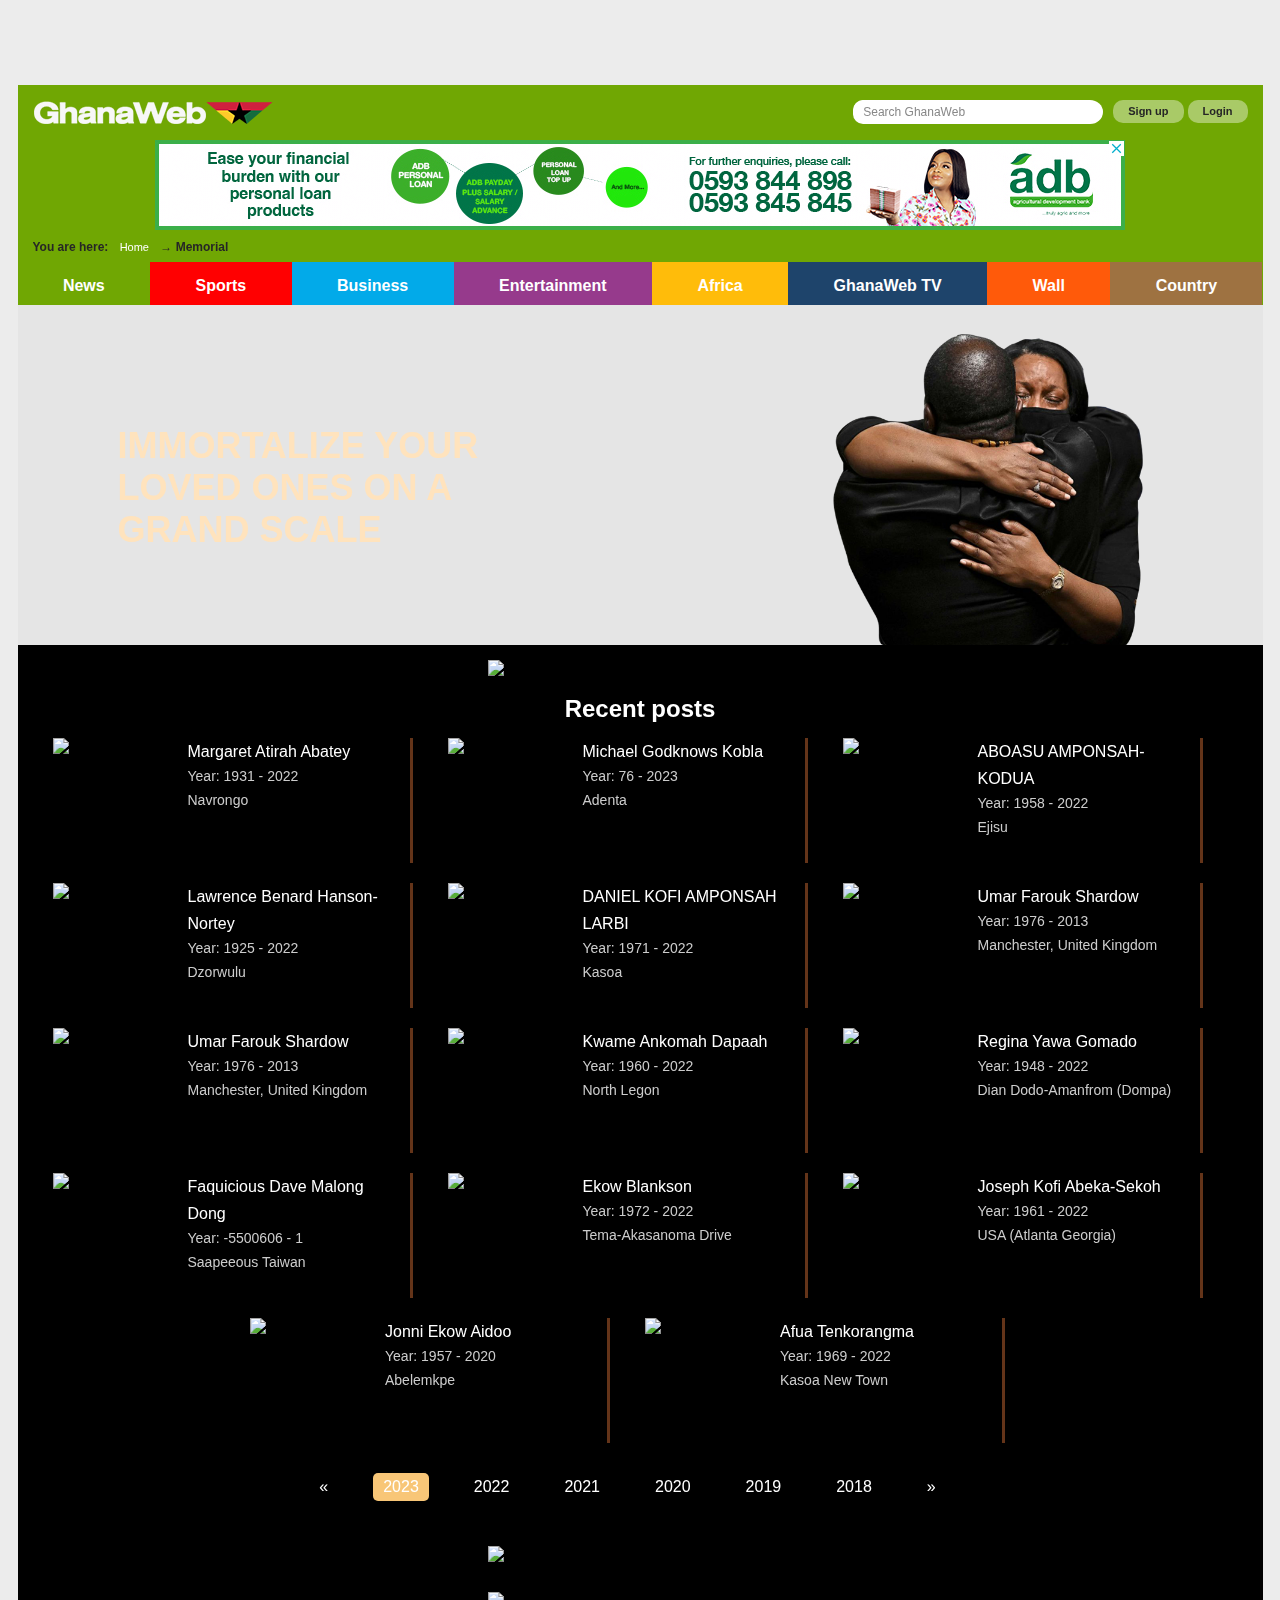
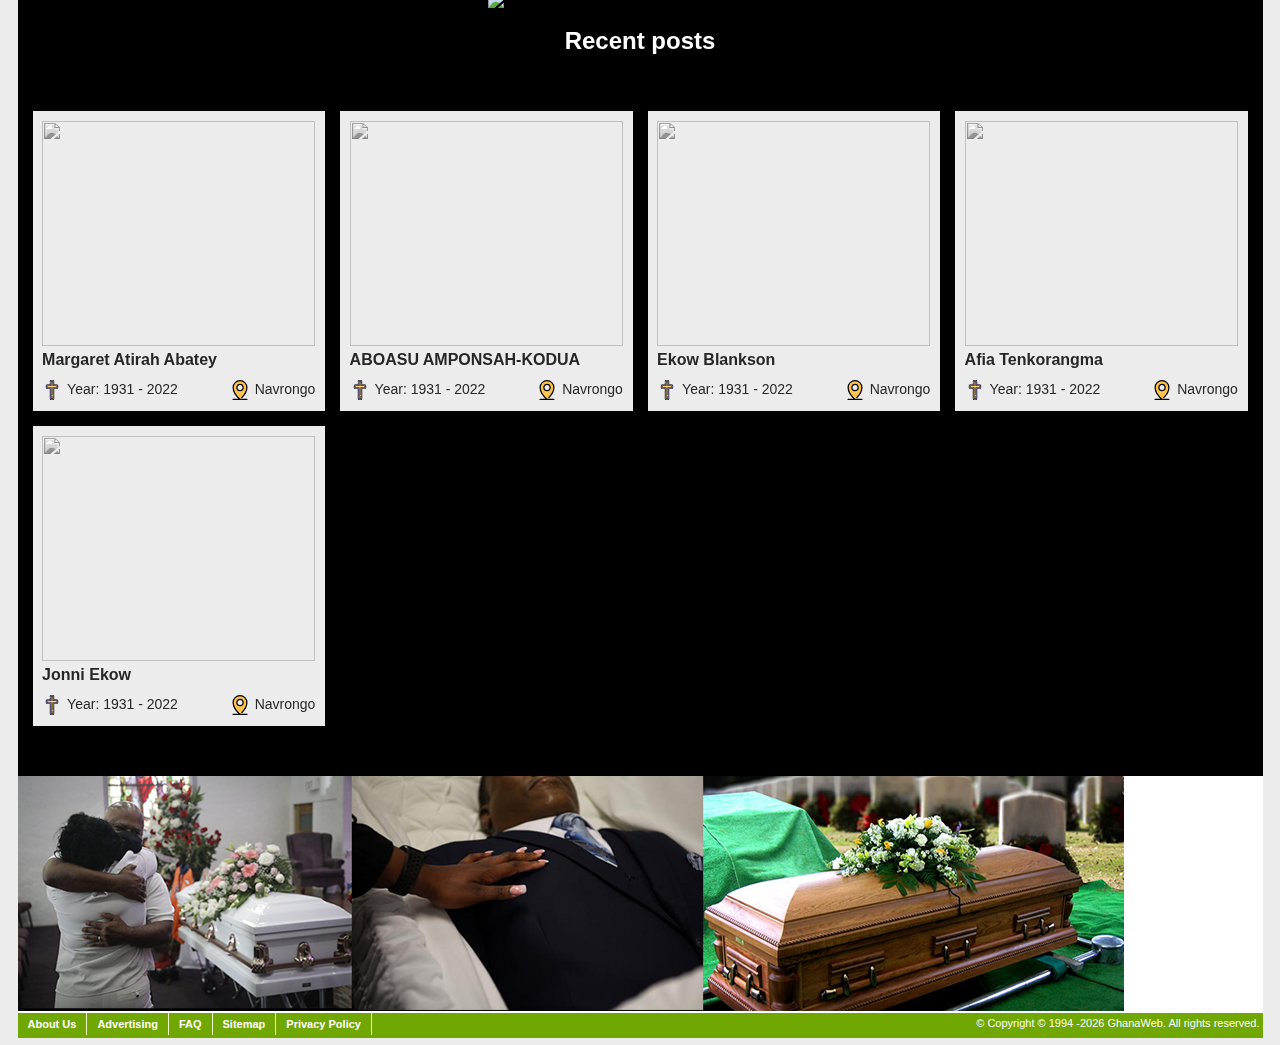
==== commit 3ae03d7b: "Hover effect implemented on recent posts" ====
--- a/test.html
+++ b/test.html
@@ -335,63 +335,7 @@
     </div>
   </div>
 </div>
-            <!-- Tributes -->
-            <div class="tributes-section">
-              <div class="tributes-title">
-                <h2>Tributes</h2>
-              </div>
-              <div class="tribute-card-wrapper">
-                <div class="tribute-card">
-                  <div class="tribute-header">
-                    <img src="./GhanaWeb Memorials_files/svg-cross.svg" alt="Cross">
-                    <h2>HELEN ADZUIA NYAVE DRAMADO </h2>
-                  </div>
-                  <div class="tribute-body">
-                    <p>Lorem ipsum dolor sit, amet consectetur adipisicing elit. Ipsum fugiat soluta omnis maiores nobis dolores quae ab possimus expedita illum magnam rem, pariatur perferendis iusto eum neque sapiente animi iure!Lorem ipsum dolor sit, amet consectetur adipisicing elit. Ipsum fugiat soluta omnis maiores nobis dolores quae ab possimus expedita illum magnam rem, pariatur perferendis iusto eum neque sapiente animi iure!Lorem ipsum dolor sit, amet consectetur adipisicing elit. Ipsum fugiat soluta omnis maiores nobis dolores quae ab possimus expedita illum magnam rem, pariatur perferendis iusto eum neque sapiente animi iure!</p>
-                  </div>
-                  <div class="tribute-footer">
-                    <a href="#">Read More</a>
-                  </div>
-                </div>
-                <div class="tribute-card">
-                  <div class="tribute-header">
-                    <img src="./GhanaWeb Memorials_files/svg-cross.svg" alt="Cross">
-                    <h2>Lawrence Benard Hanson-Nortey</h2>
-
-                  </div>
-                  <div class="tribute-body">
-                    <p>Lorem ipsum dolor sit, amet consectetur adipisicing elit. Ipsum fugiat soluta omnis maiores nobis dolores quae ab possimus expedita illum magnam rem, pariatur perferendis iusto eum neque sapiente animi iure!Lorem ipsum dolor sit, amet consectetur adipisicing elit. Ipsum fugiat soluta omnis maiores nobis dolores quae ab possimus expedita illum magnam rem, pariatur perferendis iusto eum neque sapiente animi iure!Lorem ipsum dolor sit, amet consectetur adipisicing elit. Ipsum fugiat soluta omnis maiores nobis dolores quae ab possimus expedita illum magnam rem, pariatur perferendis iusto eum neque sapiente animi iure!</p>
-                  </div>
-                  <div class="tribute-footer">
-                    <a href="#">Read More</a>
-                  </div>
-                </div>
-                <div class="tribute-card">
-                  <div class="tribute-header">
-                    <img src="./GhanaWeb Memorials_files/svg-cross.svg" alt="Cross">
-                    <h2>Vida Mamle Dugbartey</h2>
-                  </div>
-                  <div class="tribute-body">
-                    <p>Lorem ipsum dolor sit, amet consectetur adipisicing elit. Ipsum fugiat soluta omnis maiores nobis dolores quae ab possimus expedita illum magnam rem, pariatur perferendis iusto eum neque sapiente animi iure!Lorem ipsum dolor sit, amet consectetur adipisicing elit. Ipsum fugiat soluta omnis maiores nobis dolores quae ab possimus expedita illum magnam rem, pariatur perferendis iusto eum neque sapiente animi iure!Lorem ipsum dolor sit, amet consectetur adipisicing elit. Ipsum fugiat soluta omnis maiores nobis dolores quae ab possimus expedita illum magnam rem, pariatur perferendis iusto eum neque sapiente animi iure!</p>
-                  </div>
-                  <div class="tribute-footer">
-                    <a href="#">Read More</a>
-                  </div>
-                </div>
-                <div class="tribute-card">
-                  <div class="tribute-header">
-                    <img src="./GhanaWeb Memorials_files/svg-cross.svg" alt="Cross">
-                    <h2>Seshendra Sharma</h2>
-                  </div>
-                  <div class="tribute-body">
-                    <p>Lorem ipsum dolor sit, amet consectetur adipisicing elit. Ipsum fugiat soluta omnis maiores nobis dolores quae ab possimus expedita illum magnam rem, pariatur perferendis iusto eum neque sapiente animi iure!Lorem ipsum dolor sit, amet consectetur adipisicing elit. Ipsum fugiat soluta omnis maiores nobis dolores quae ab possimus expedita illum magnam rem, pariatur perferendis iusto eum neque sapiente animi iure!Lorem ipsum dolor sit, amet consectetur adipisicing elit. Ipsum fugiat soluta omnis maiores nobis dolores quae ab possimus expedita illum magnam rem, pariatur perferendis iusto eum neque sapiente animi iure!</p>
-                  </div>
-                  <div class="tribute-footer">
-                    <a href="#">Read More</a>
-                  </div>
-                </div>
-              </div>
-            </div>
+            
 </div>
 <div class="bottom_image">
   <img src="./GhanaWeb Memorials_files/strip_photo.png">
